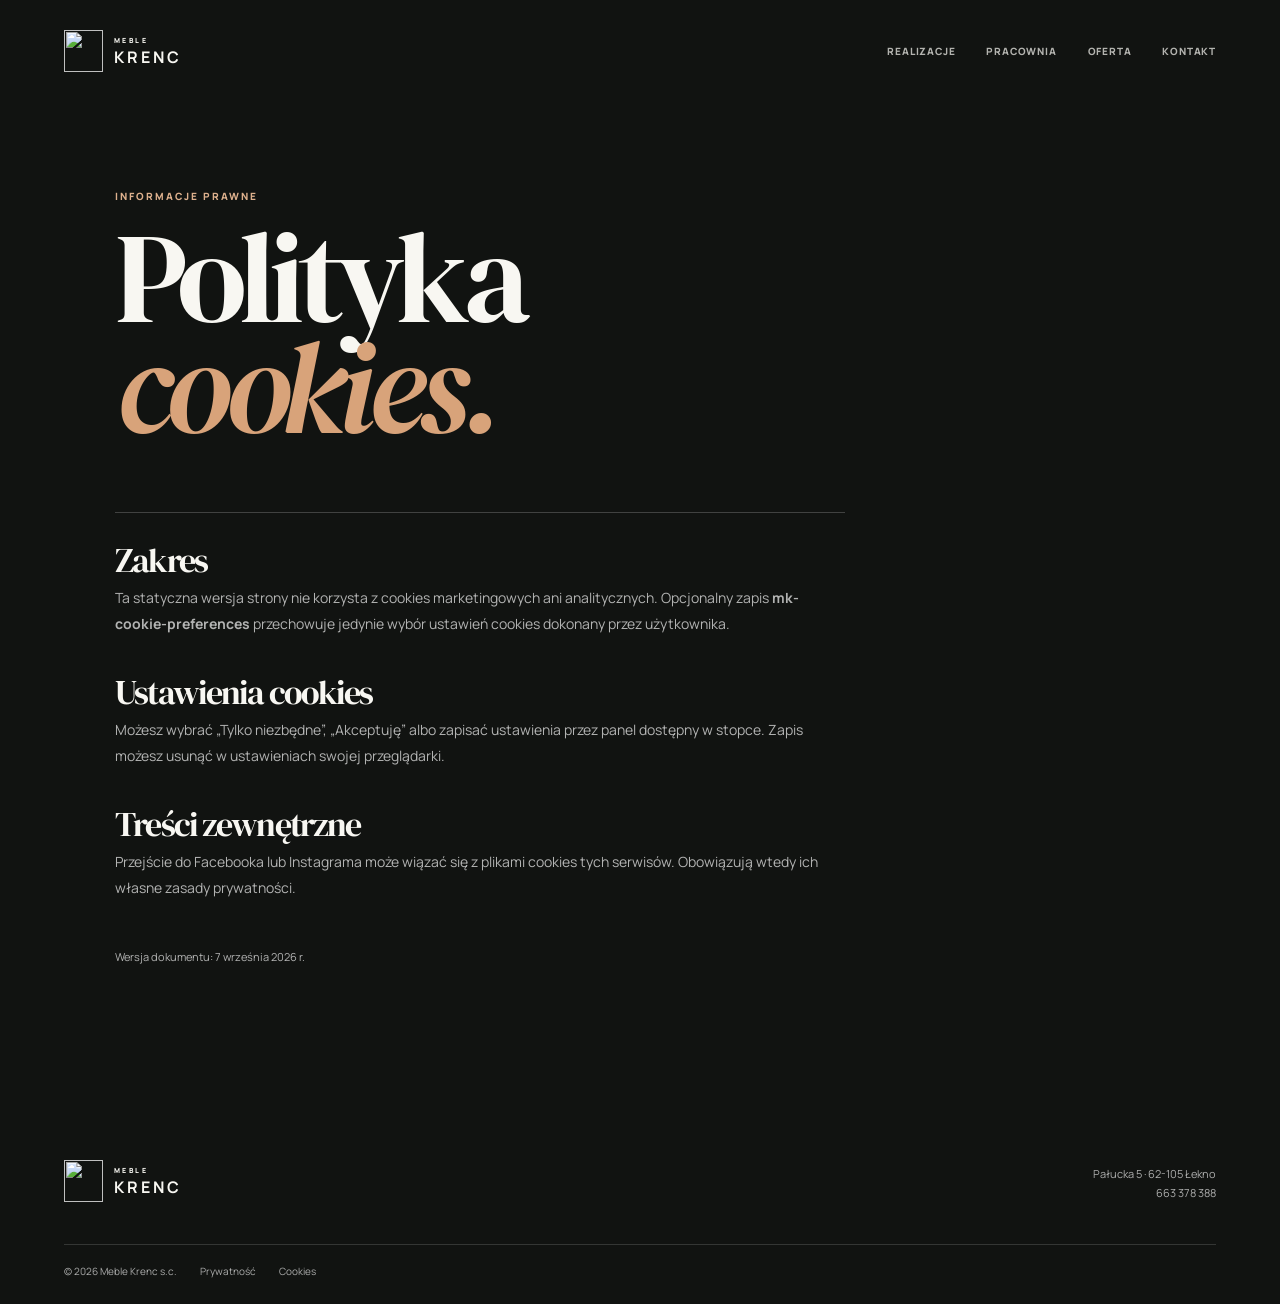
==== cookies.html @ 5c6c51c1 "create gallery proposal" ====
<!doctype html><html lang="pl"><head><meta charset="utf-8" /><meta name="viewport" content="width=device-width, initial-scale=1" /><meta name="theme-color" content="#111311" /><title>Cookies — Meble Krenc</title><link rel="icon" href="assets/favicon.svg" type="image/svg+xml" /><link rel="stylesheet" href="style.css" /><script defer src="app.js"></script></head><body class="legal-page"><header class="site-header"><a class="brand" href="index.html#start"><img src="assets/logo-light.svg" alt="" /><span><small>MEBLE</small><strong>KRENC</strong></span></a><nav class="site-nav"><a href="index.html#realizacje">Realizacje</a><a href="index.html#pracownia">Pracownia</a><a href="index.html#oferta">Oferta</a><a href="index.html#kontakt">Kontakt</a></nav></header><main class="legal section"><p class="eyebrow">Informacje prawne</p><h1>Polityka<br /><em>cookies.</em></h1><div class="legal-body"><h2>Zakres</h2><p>Ta statyczna wersja strony nie korzysta z cookies marketingowych ani analitycznych. Opcjonalny zapis <strong>mk-cookie-preferences</strong> przechowuje jedynie wybór ustawień cookies dokonany przez użytkownika.</p><h2>Ustawienia cookies</h2><p>Możesz wybrać „Tylko niezbędne”, „Akceptuję” albo zapisać ustawienia przez panel dostępny w stopce. Zapis możesz usunąć w ustawieniach swojej przeglądarki.</p><h2>Treści zewnętrzne</h2><p>Przejście do Facebooka lub Instagrama może wiązać się z plikami cookies tych serwisów. Obowiązują wtedy ich własne zasady prywatności.</p><p class="legal-date">Wersja dokumentu: 7 września 2026 r.</p></div></main><footer class="footer"><div class="footer-mark"><a class="brand" href="index.html#start"><img src="assets/logo-light.svg" alt="" /><span><small>MEBLE</small><strong>KRENC</strong></span></a><p>Pałucka 5 · 62-105 Łekno<br /><a href="tel:+48663378388">663 378 388</a></p></div><div class="footer-links"><span>© <span data-year></span> Meble Krenc s.c.</span><a href="polityka-prywatnosci.html">Prywatność</a><a href="cookies.html">Cookies</a></div></footer></body></html>
---- style.css ----
@import url('https://fonts.googleapis.com/css2?family=DM+Serif+Display:ital@0;1&family=Manrope:wght@400;500;600;700;800&display=swap');
:root{--black:#111311;--ink:#1b1d19;--paper:#e9e4da;--cream:#f4f0e8;--white:#f8f7f2;--copper:#b78054;--muted:#77776e;--display:'DM Serif Display',Georgia,serif;--body:'Manrope',Arial,sans-serif}*{box-sizing:border-box}html{scroll-behavior:smooth}body{margin:0;color:var(--white);background:var(--black);font:15px/1.7 var(--body);-webkit-font-smoothing:antialiased;overflow-x:hidden}body.menu-open{overflow:hidden}a{color:inherit;text-decoration:none}button{font:inherit;cursor:pointer}img{display:block;width:100%;max-width:100%}.skip{position:fixed;z-index:40;top:-60px;left:20px;padding:11px 15px;color:var(--black);background:var(--white)}.skip:focus{top:20px}.sr-only{position:absolute;width:1px;height:1px;overflow:hidden;clip:rect(0,0,0,0)}.site-header{position:absolute;z-index:10;top:0;right:0;left:0;display:flex;align-items:center;justify-content:space-between;padding:30px clamp(22px,5vw,74px)}.brand{display:inline-flex;align-items:center;gap:11px;color:var(--white)}.brand img{width:39px;height:42px;object-fit:contain}.brand span{display:flex;flex-direction:column;line-height:1}.brand small{font-size:7px;font-weight:800;letter-spacing:.35em}.brand strong{margin-top:5px;font-size:16px;letter-spacing:.18em}.site-nav{display:flex;align-items:center;gap:31px;font-size:10px;font-weight:800;letter-spacing:.08em;text-transform:uppercase}.site-nav a{opacity:.7;transition:color .2s,opacity .2s}.site-nav a:hover,.site-nav a:focus-visible{color:#d9a57b;opacity:1}.menu{display:none;width:43px;height:43px;padding:0;border:1px solid rgba(255,255,255,.45);border-radius:50%;background:transparent}.menu i{display:block;width:15px;height:1px;margin:5px auto;background:var(--white);transition:.2s}.menu[aria-expanded=true] i:first-child{transform:translateY(3px) rotate(45deg)}.menu[aria-expanded=true] i:nth-child(2){transform:translateY(-3px) rotate(-45deg)}.hero{position:relative;isolation:isolate;min-height:100svh;padding:clamp(150px,21vh,230px) clamp(22px,9vw,145px) 80px;display:flex;align-items:flex-end}.hero-media{position:absolute;z-index:-2;inset:0;margin:0;background:#252721}.hero-media img{height:100%;object-fit:cover;object-position:center}.hero-shade{position:absolute;inset:0;background:linear-gradient(90deg,rgba(10,12,10,.84) 0%,rgba(10,12,10,.38) 48%,rgba(10,12,10,.18) 100%),linear-gradient(0deg,rgba(10,12,10,.8),transparent 45%)}.hero-content{max-width:800px}.eyebrow{margin:0 0 20px;color:#ddb08d;font-size:10px;font-weight:800;letter-spacing:.2em;text-transform:uppercase;line-height:1.2}.eyebrow.dark{color:var(--copper)}h1,h2{margin:0;font:400 clamp(72px,11vw,176px)/.86 var(--display);letter-spacing:-.055em}h1 em,h2 em{color:#d8a37a;font-style:italic}.hero-lead{max-width:420px;margin:30px 0 34px;color:rgba(248,247,242,.76);font-size:15px;line-height:1.8}.circle-link{display:inline-flex;align-items:center;gap:16px}.circle-link span{display:grid;place-items:center;width:53px;height:53px;border:1px solid rgba(255,255,255,.55);border-radius:50%;font-size:22px;transition:.2s}.circle-link:hover span{color:var(--black);background:var(--white);border-color:var(--white)}.circle-link small{font-size:10px;font-weight:800;letter-spacing:.09em;text-transform:uppercase;line-height:1.35}.hero-index{position:absolute;right:clamp(22px,5vw,74px);bottom:37px;color:rgba(255,255,255,.75);font-size:11px;font-weight:800;letter-spacing:.12em}.hero-index span{margin:0 9px;color:var(--copper)}.section{padding:clamp(90px,12vw,180px) clamp(22px,9vw,145px)}.work{color:var(--ink);background:var(--paper)}.section-intro{display:grid;grid-template-columns:1.1fr .8fr;grid-template-rows:auto auto;column-gap:11vw;margin-bottom:67px}.section-intro .eyebrow{grid-column:1 / 3}.section-intro h2{grid-row:2;font-size:clamp(66px,9vw,145px)}.section-intro>p:last-child{align-self:end;max-width:330px;margin:0;color:var(--muted);font-size:14px;line-height:1.8}.work-grid{display:grid;grid-template-columns:1fr 1fr 1fr;grid-auto-rows:220px;gap:14px}.work-card{position:relative;display:block;overflow:hidden;background:#d4cec3}.work-card--wide{grid-column:span 2}.work-card--tall{grid-row:span 2}.work-card img{height:100%;object-fit:cover;transition:transform .6s cubic-bezier(.2,.7,.2,1),filter .4s}.work-card:hover img{transform:scale(1.04);filter:brightness(.82)}.work-card span{position:absolute;right:15px;bottom:14px;left:15px;color:var(--white);font-size:10px;font-weight:800;letter-spacing:.08em;text-transform:uppercase;text-shadow:0 1px 12px rgba(0,0,0,.55)}.atelier{display:grid;grid-template-columns:minmax(0,1fr) minmax(300px,.75fr);align-items:center;gap:clamp(45px,11vw,170px);background:var(--black)}.atelier-image{position:relative;margin:0;height:min(670px,58vw);background:#252721}.atelier-image img{height:100%;object-fit:cover}.image-note{position:absolute;right:18px;bottom:16px;color:rgba(255,255,255,.78);font-size:10px;font-weight:800;letter-spacing:.12em;text-transform:uppercase}.atelier-copy{max-width:460px}.atelier-copy h2{font-size:clamp(64px,8vw,128px)}.atelier-copy>p:not(.eyebrow){margin:31px 0 43px;color:rgba(248,247,242,.68);font-size:14px;line-height:1.9}.stats{display:grid;grid-template-columns:repeat(3,1fr);border-top:1px solid rgba(255,255,255,.22);padding-top:17px}.stats span{color:rgba(255,255,255,.65);font-size:10px;line-height:1.55}.stats b{display:block;margin-bottom:6px;color:#ddb08d;font-size:11px}.offer{color:var(--ink);background:var(--cream)}.offer-head{display:flex;justify-content:space-between;align-items:end;gap:40px;margin-bottom:60px}.offer-head h2{font-size:clamp(60px,8vw,130px)}.offer-list{display:grid;grid-template-columns:repeat(3,1fr);border-top:1px solid rgba(27,29,25,.25);border-bottom:1px solid rgba(27,29,25,.25)}.offer-list article{min-height:310px;display:flex;flex-direction:column;padding:24px 27px 24px 0;border-right:1px solid rgba(27,29,25,.25)}.offer-list article+article{padding-left:27px}.offer-list article:last-child{border:0}.offer-list article>span{color:var(--copper);font-size:11px;font-weight:800}.offer-list h3{margin:68px 0 13px;font:400 45px/1 var(--display)}.offer-list p{max-width:285px;margin:0;color:var(--muted);font-size:13px;line-height:1.75}.offer-list a{display:flex;justify-content:space-between;gap:15px;margin-top:auto;padding-top:20px;border-top:1px solid rgba(27,29,25,.2);font-size:10px;font-weight:800;text-transform:uppercase;letter-spacing:.06em}.offer-list a b,.line-link b,.contact-phone b{font-size:16px;font-weight:400}.offer-list a:hover,.line-link:hover{color:var(--copper)}.statement{color:var(--ink);background:var(--paper)}.statement-text{max-width:1050px;margin:0;font:400 clamp(44px,6.4vw,100px)/.98 var(--display);letter-spacing:-.04em}.line-link{display:inline-flex;align-items:center;gap:24px;margin-top:44px;padding-bottom:7px;border-bottom:1px solid currentColor;font-size:11px;font-weight:800;letter-spacing:.03em}.contact{display:grid;grid-template-columns:1fr .75fr;gap:80px;align-items:end;color:var(--white);background:var(--copper)}.contact h2{font-size:clamp(73px,10vw,160px)}.contact h2 em{color:var(--black)}.contact-detail{max-width:390px}.contact-detail>p:first-child{margin:0 0 30px;color:rgba(17,19,17,.7);font-size:14px;line-height:1.8}.contact-phone{display:flex;justify-content:space-between;align-items:center;padding:17px 0;border-top:1px solid rgba(17,19,17,.35);border-bottom:1px solid rgba(17,19,17,.35);font:400 32px/1 var(--display)}.contact-phone:hover{color:var(--white)}.contact-address{margin:25px 0;color:rgba(17,19,17,.7);font-size:11px;line-height:1.7}.contact-detail .line-link{margin-top:10px;color:var(--black);border-color:rgba(17,19,17,.45)}.footer{padding:40px clamp(22px,5vw,74px) 24px;color:rgba(255,255,255,.65);background:var(--black)}.footer-mark{display:flex;justify-content:space-between;align-items:end;gap:30px;padding-bottom:42px}.footer-mark p{margin:0;text-align:right;font-size:11px;line-height:1.7}.footer-links{display:flex;align-items:center;gap:23px;padding-top:18px;border-top:1px solid rgba(255,255,255,.15);font-size:10px}.footer-links a:hover,.footer-cookie:hover{color:var(--white)}.footer-cookie{border:0;padding:0;color:inherit;background:none;font:inherit;font-size:10px}.lightbox{position:fixed;z-index:30;inset:0;display:grid;place-items:center;padding:5vw;background:rgba(5,6,5,.93)}.lightbox[hidden],.cookie-bar[hidden],.cookie-settings[hidden]{display:none}.lightbox img{width:auto;max-width:90vw;height:auto;max-height:87vh;object-fit:contain}.lightbox button{position:absolute;top:19px;right:25px;border:0;color:var(--white);background:none;font-size:40px;font-weight:200}.cookie-bar{position:fixed;z-index:25;right:20px;bottom:20px;left:20px;display:flex;align-items:center;justify-content:space-between;gap:25px;padding:19px 22px;color:var(--white);background:#20231f;box-shadow:0 16px 45px rgba(0,0,0,.28)}.cookie-bar p{margin:0;color:rgba(255,255,255,.72);font-size:12px;line-height:1.5}.cookie-bar a,.cookie-open{color:var(--white);text-decoration:underline;text-underline-offset:3px}.cookie-open{border:0;padding:0;background:none;font:inherit}.cookie-actions{display:flex;flex:none;gap:10px}.cookie-actions button{padding:11px 15px;border:1px solid rgba(255,255,255,.3);border-radius:999px;color:var(--white);background:transparent;font-size:11px;font-weight:800}.cookie-actions button:last-child{border-color:#c79268;background:#c79268}.cookie-settings{position:fixed;z-index:26;inset:0;display:grid;place-items:center;padding:20px;background:rgba(0,0,0,.62)}.cookie-dialog{width:min(510px,100%);padding:31px;color:var(--ink);background:var(--white);box-shadow:0 20px 60px rgba(0,0,0,.35)}.cookie-dialog h2{margin:0;font-size:38px}.cookie-dialog>p{margin:13px 0 24px;color:var(--muted);font-size:13px}.cookie-row{display:flex;align-items:center;justify-content:space-between;padding:15px 0;border-top:1px solid rgba(27,29,25,.18);font-size:13px}.cookie-row small{display:block;margin-top:3px;color:var(--muted);font-size:11px}.cookie-row input{accent-color:var(--copper)}.cookie-dialog .cookie-actions{justify-content:flex-end;margin-top:20px}.cookie-dialog .cookie-actions button{color:var(--ink);border-color:rgba(27,29,25,.22)}.cookie-dialog .cookie-actions button:last-child{color:var(--white);border-color:var(--ink);background:var(--ink)}
@media(max-width:900px){.section{padding:95px 32px}.hero{padding-right:32px;padding-left:32px}.section-intro{grid-template-columns:1fr;row-gap:25px}.section-intro .eyebrow{grid-column:auto}.section-intro h2{grid-row:auto}.section-intro>p:last-child{align-self:auto}.work-grid{grid-template-columns:1fr 1fr;grid-auto-rows:260px}.work-card--wide{grid-column:span 2}.atelier{grid-template-columns:1fr;gap:50px}.atelier-image{height:min(620px,86vw)}.offer-head{display:block}.offer-list{grid-template-columns:1fr}.offer-list article,.offer-list article+article{min-height:0;padding:27px 0;border-right:0;border-bottom:1px solid rgba(27,29,25,.25)}.offer-list h3{margin-top:42px}.contact{grid-template-columns:1fr;gap:48px}.footer-mark{align-items:start;flex-direction:column}.footer-mark p{text-align:left}.footer-links{flex-wrap:wrap;gap:13px 20px}.footer-links>span{width:100%}}
@media(max-width:680px){.site-header{padding:20px 18px}.brand img{width:34px;height:37px}.brand strong{font-size:14px}.menu{display:block}.site-nav{position:fixed;z-index:9;inset:0;display:flex;align-items:flex-start;justify-content:center;flex-direction:column;gap:0;padding:95px 25px 25px;color:var(--white);background:var(--black);visibility:hidden;opacity:0;pointer-events:none;transform:translateX(100%);transition:.25s}.site-nav.is-open{visibility:visible;opacity:1;pointer-events:auto;transform:none}.site-nav a{width:100%;padding:16px 0;border-bottom:1px solid rgba(255,255,255,.17);font-size:17px;opacity:1}.hero{min-height:720px;padding:145px 18px 70px}.hero-content{max-width:100%}h1{font-size:clamp(67px,18vw,92px)}.hero-lead{font-size:14px}.hero-index{right:18px;bottom:25px}.section{padding:77px 18px}.section-intro h2{font-size:clamp(65px,18vw,84px)}.section-intro{margin-bottom:42px}.work-grid{grid-template-columns:1fr 1fr;grid-auto-rows:165px;gap:9px}.work-card--wide{grid-column:span 2}.work-card--tall{grid-row:span 2}.work-card span{right:9px;bottom:8px;left:9px;font-size:8px}.atelier-image{height:390px}.atelier-copy h2{font-size:clamp(63px,17vw,82px)}.atelier-copy>p:not(.eyebrow){margin:26px 0 35px;font-size:13px}.stats{gap:10px}.stats span{font-size:9px}.offer-head h2{font-size:clamp(57px,16vw,78px)}.offer-list h3{font-size:41px}.statement-text{font-size:clamp(42px,12vw,60px)}.contact h2{font-size:clamp(67px,18vw,88px)}.contact-phone{font-size:28px}.footer{padding-right:18px;padding-left:18px}.cookie-bar{right:12px;bottom:12px;left:12px;align-items:stretch;flex-direction:column;gap:16px;padding:17px}.cookie-actions{display:grid;grid-template-columns:1fr 1fr}.cookie-actions button{padding:12px 8px}.cookie-dialog{padding:24px}.cookie-dialog h2{font-size:32px}}
@media(prefers-reduced-motion:reduce){html{scroll-behavior:auto}.work-card img{transition:none}}
.legal-page{background:var(--black)}.legal{min-height:calc(100vh - 190px);padding-top:190px}.legal h1{font-size:clamp(70px,10vw,150px)}.legal-body{max-width:730px;margin-top:70px;padding-top:30px;border-top:1px solid rgba(255,255,255,.2)}.legal-body h2{margin:38px 0 8px;font:400 34px/1 var(--display)}.legal-body h2:first-child{margin-top:0}.legal-body p{margin:0;color:rgba(255,255,255,.68);font-size:14px;line-height:1.85}.legal-body a{color:#ddb08d;text-decoration:underline;text-underline-offset:3px}.legal-date{margin-top:46px!important;font-size:11px!important}@media(max-width:680px){.legal{padding-top:150px}.legal h1{font-size:clamp(62px,17vw,84px)}.legal-body{margin-top:52px}.legal-body h2{font-size:29px}}
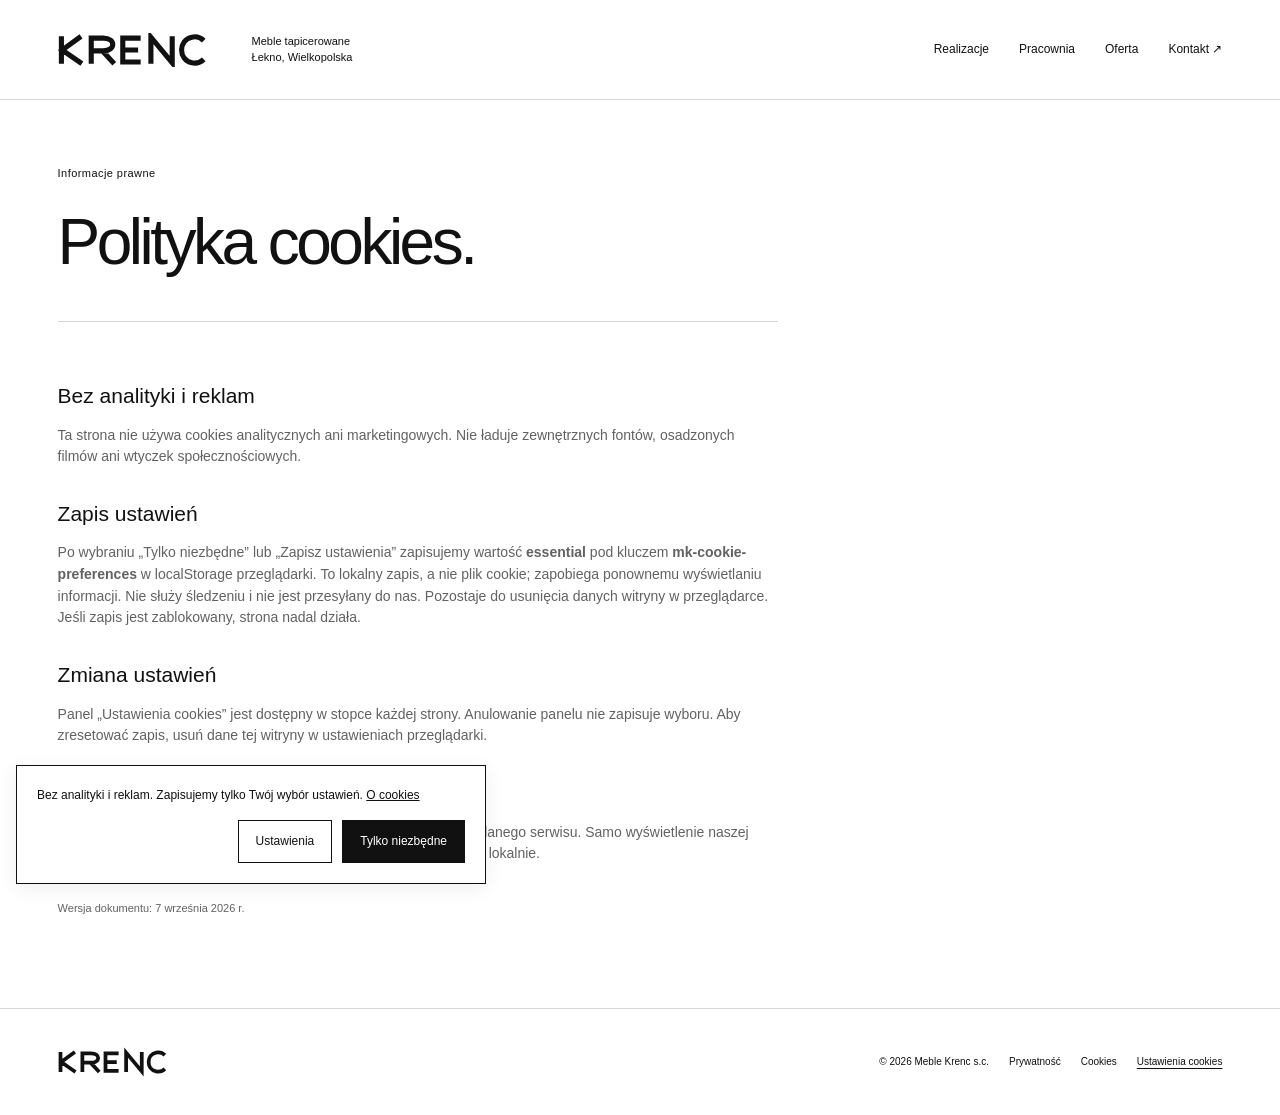
==== commit e3d11c51: "Preserve in-progress redesign before upstream integration" ====
--- a/cookies.html
+++ b/cookies.html
@@ -1 +1,3 @@
-<!doctype html><html lang="pl"><head><meta charset="utf-8" /><meta name="viewport" content="width=device-width, initial-scale=1" /><meta name="theme-color" content="#111311" /><title>Cookies — Meble Krenc</title><link rel="icon" href="assets/favicon.svg" type="image/svg+xml" /><link rel="stylesheet" href="style.css" /><script defer src="app.js"></script></head><body class="legal-page"><header class="site-header"><a class="brand" href="index.html#start"><img src="assets/logo-light.svg" alt="" /><span><small>MEBLE</small><strong>KRENC</strong></span></a><nav class="site-nav"><a href="index.html#realizacje">Realizacje</a><a href="index.html#pracownia">Pracownia</a><a href="index.html#oferta">Oferta</a><a href="index.html#kontakt">Kontakt</a></nav></header><main class="legal section"><p class="eyebrow">Informacje prawne</p><h1>Polityka<br /><em>cookies.</em></h1><div class="legal-body"><h2>Zakres</h2><p>Ta statyczna wersja strony nie korzysta z cookies marketingowych ani analitycznych. Opcjonalny zapis <strong>mk-cookie-preferences</strong> przechowuje jedynie wybór ustawień cookies dokonany przez użytkownika.</p><h2>Ustawienia cookies</h2><p>Możesz wybrać „Tylko niezbędne”, „Akceptuję” albo zapisać ustawienia przez panel dostępny w stopce. Zapis możesz usunąć w ustawieniach swojej przeglądarki.</p><h2>Treści zewnętrzne</h2><p>Przejście do Facebooka lub Instagrama może wiązać się z plikami cookies tych serwisów. Obowiązują wtedy ich własne zasady prywatności.</p><p class="legal-date">Wersja dokumentu: 7 września 2026 r.</p></div></main><footer class="footer"><div class="footer-mark"><a class="brand" href="index.html#start"><img src="assets/logo-light.svg" alt="" /><span><small>MEBLE</small><strong>KRENC</strong></span></a><p>Pałucka 5 · 62-105 Łekno<br /><a href="tel:+48663378388">663 378 388</a></p></div><div class="footer-links"><span>© <span data-year></span> Meble Krenc s.c.</span><a href="polityka-prywatnosci.html">Prywatność</a><a href="cookies.html">Cookies</a></div></footer></body></html>
+<!doctype html><html lang="pl"><head><meta charset="utf-8"><meta name="viewport" content="width=device-width, initial-scale=1"><meta name="theme-color" content="#ffffff"><meta name="description" content="Meble Krenc — meble tapicerowane na zamówienie, Łekno. Poznaj portfolio i skontaktuj się z pracownią."><title>Polityka cookies — Meble Krenc</title><link rel="icon" href="assets/favicon.svg" type="image/svg+xml"><link rel="stylesheet" href="style.css"><script defer src="app.js"></script></head><body class="legal-page"><a class="skip" href="#main">Przejdź do treści</a>
+<header class="site-header"><a class="brand" href="index.html#start" aria-label="Meble Krenc — strona główna"><img src="assets/logo.svg" width="150" height="34" alt="KRENC"></a><span class="header-note">Meble tapicerowane<br>Łekno, Wielkopolska</span><button class="menu" type="button" aria-expanded="false" aria-controls="site-nav">Menu <span aria-hidden="true">+</span></button><nav class="site-nav" id="site-nav" aria-label="Nawigacja główna"><a href="index.html#realizacje">Realizacje</a><a href="index.html#pracownia">Pracownia</a><a href="index.html#oferta">Oferta</a><a href="index.html#kontakt">Kontakt ↗</a></nav></header><main id="main" class="legal section"><p class="eyebrow">Informacje prawne</p><h1>Polityka cookies.</h1><div class="legal-body"><h2>Bez analityki i reklam</h2><p>Ta strona nie używa cookies analitycznych ani marketingowych. Nie ładuje zewnętrznych fontów, osadzonych filmów ani wtyczek społecznościowych.</p><h2>Zapis ustawień</h2><p>Po wybraniu „Tylko niezbędne” lub „Zapisz ustawienia” zapisujemy wartość <strong>essential</strong> pod kluczem <strong>mk-cookie-preferences</strong> w localStorage przeglądarki. To lokalny zapis, a nie plik cookie; zapobiega ponownemu wyświetlaniu informacji. Nie służy śledzeniu i nie jest przesyłany do nas. Pozostaje do usunięcia danych witryny w przeglądarce. Jeśli zapis jest zablokowany, strona nadal działa.</p><h2>Zmiana ustawień</h2><p>Panel „Ustawienia cookies” jest dostępny w stopce każdej strony. Anulowanie panelu nie zapisuje wyboru. Aby zresetować zapis, usuń dane tej witryny w ustawieniach przeglądarki.</p><h2>Linki zewnętrzne</h2><p>Po przejściu do Facebooka lub Unifora Interieur obowiązują zasady danego serwisu. Samo wyświetlenie naszej galerii nie łączy się z tymi serwisami — fotografie są przechowywane lokalnie.</p><p class="legal-date">Wersja dokumentu: 7 września 2026 r.</p></div></main><footer class="footer"><a class="brand" href="index.html#start"><img src="assets/logo.svg" width="150" height="34" alt="KRENC — strona główna"></a><div class="footer-links"><span>© <span data-year>2026</span> Meble Krenc s.c.</span><a href="polityka-prywatnosci.html">Prywatność</a><a href="cookies.html">Cookies</a><button data-cookie-open type="button">Ustawienia cookies</button></div></footer><aside class="cookie-bar" data-cookie-bar hidden aria-label="Informacja o cookies"><p>Bez analityki i reklam. Zapisujemy tylko Twój wybór ustawień. <a href="cookies.html">O cookies</a></p><div class="cookie-actions"><button data-cookie-open type="button">Ustawienia</button><button data-cookie-essential type="button">Tylko niezbędne</button></div></aside>
+<dialog class="cookie-dialog" data-cookie-settings aria-labelledby="cookie-title"><h2 id="cookie-title">Ustawienia cookies</h2><p>Strona nie używa narzędzi analitycznych ani marketingowych. Wybór zapisujemy lokalnie w Twojej przeglądarce.</p><label class="cookie-row"><span>Niezbędne<small>Zapis ustawień strony</small></span><input type="checkbox" checked disabled></label><label class="cookie-row"><span>Analityczne i marketingowe<small>Nieużywane na tej stronie</small></span><input type="checkbox" disabled></label><div class="cookie-actions"><button data-cookie-close type="button">Anuluj</button><button data-cookie-save type="button">Zapisz ustawienia</button></div></dialog></body></html>
--- a/style.css
+++ b/style.css
@@ -1,6 +1,5 @@
-@import url('https://fonts.googleapis.com/css2?family=DM+Serif+Display:ital@0;1&family=Manrope:wght@400;500;600;700;800&display=swap');
-:root{--black:#111311;--ink:#1b1d19;--paper:#e9e4da;--cream:#f4f0e8;--white:#f8f7f2;--copper:#b78054;--muted:#77776e;--display:'DM Serif Display',Georgia,serif;--body:'Manrope',Arial,sans-serif}*{box-sizing:border-box}html{scroll-behavior:smooth}body{margin:0;color:var(--white);background:var(--black);font:15px/1.7 var(--body);-webkit-font-smoothing:antialiased;overflow-x:hidden}body.menu-open{overflow:hidden}a{color:inherit;text-decoration:none}button{font:inherit;cursor:pointer}img{display:block;width:100%;max-width:100%}.skip{position:fixed;z-index:40;top:-60px;left:20px;padding:11px 15px;color:var(--black);background:var(--white)}.skip:focus{top:20px}.sr-only{position:absolute;width:1px;height:1px;overflow:hidden;clip:rect(0,0,0,0)}.site-header{position:absolute;z-index:10;top:0;right:0;left:0;display:flex;align-items:center;justify-content:space-between;padding:30px clamp(22px,5vw,74px)}.brand{display:inline-flex;align-items:center;gap:11px;color:var(--white)}.brand img{width:39px;height:42px;object-fit:contain}.brand span{display:flex;flex-direction:column;line-height:1}.brand small{font-size:7px;font-weight:800;letter-spacing:.35em}.brand strong{margin-top:5px;font-size:16px;letter-spacing:.18em}.site-nav{display:flex;align-items:center;gap:31px;font-size:10px;font-weight:800;letter-spacing:.08em;text-transform:uppercase}.site-nav a{opacity:.7;transition:color .2s,opacity .2s}.site-nav a:hover,.site-nav a:focus-visible{color:#d9a57b;opacity:1}.menu{display:none;width:43px;height:43px;padding:0;border:1px solid rgba(255,255,255,.45);border-radius:50%;background:transparent}.menu i{display:block;width:15px;height:1px;margin:5px auto;background:var(--white);transition:.2s}.menu[aria-expanded=true] i:first-child{transform:translateY(3px) rotate(45deg)}.menu[aria-expanded=true] i:nth-child(2){transform:translateY(-3px) rotate(-45deg)}.hero{position:relative;isolation:isolate;min-height:100svh;padding:clamp(150px,21vh,230px) clamp(22px,9vw,145px) 80px;display:flex;align-items:flex-end}.hero-media{position:absolute;z-index:-2;inset:0;margin:0;background:#252721}.hero-media img{height:100%;object-fit:cover;object-position:center}.hero-shade{position:absolute;inset:0;background:linear-gradient(90deg,rgba(10,12,10,.84) 0%,rgba(10,12,10,.38) 48%,rgba(10,12,10,.18) 100%),linear-gradient(0deg,rgba(10,12,10,.8),transparent 45%)}.hero-content{max-width:800px}.eyebrow{margin:0 0 20px;color:#ddb08d;font-size:10px;font-weight:800;letter-spacing:.2em;text-transform:uppercase;line-height:1.2}.eyebrow.dark{color:var(--copper)}h1,h2{margin:0;font:400 clamp(72px,11vw,176px)/.86 var(--display);letter-spacing:-.055em}h1 em,h2 em{color:#d8a37a;font-style:italic}.hero-lead{max-width:420px;margin:30px 0 34px;color:rgba(248,247,242,.76);font-size:15px;line-height:1.8}.circle-link{display:inline-flex;align-items:center;gap:16px}.circle-link span{display:grid;place-items:center;width:53px;height:53px;border:1px solid rgba(255,255,255,.55);border-radius:50%;font-size:22px;transition:.2s}.circle-link:hover span{color:var(--black);background:var(--white);border-color:var(--white)}.circle-link small{font-size:10px;font-weight:800;letter-spacing:.09em;text-transform:uppercase;line-height:1.35}.hero-index{position:absolute;right:clamp(22px,5vw,74px);bottom:37px;color:rgba(255,255,255,.75);font-size:11px;font-weight:800;letter-spacing:.12em}.hero-index span{margin:0 9px;color:var(--copper)}.section{padding:clamp(90px,12vw,180px) clamp(22px,9vw,145px)}.work{color:var(--ink);background:var(--paper)}.section-intro{display:grid;grid-template-columns:1.1fr .8fr;grid-template-rows:auto auto;column-gap:11vw;margin-bottom:67px}.section-intro .eyebrow{grid-column:1 / 3}.section-intro h2{grid-row:2;font-size:clamp(66px,9vw,145px)}.section-intro>p:last-child{align-self:end;max-width:330px;margin:0;color:var(--muted);font-size:14px;line-height:1.8}.work-grid{display:grid;grid-template-columns:1fr 1fr 1fr;grid-auto-rows:220px;gap:14px}.work-card{position:relative;display:block;overflow:hidden;background:#d4cec3}.work-card--wide{grid-column:span 2}.work-card--tall{grid-row:span 2}.work-card img{height:100%;object-fit:cover;transition:transform .6s cubic-bezier(.2,.7,.2,1),filter .4s}.work-card:hover img{transform:scale(1.04);filter:brightness(.82)}.work-card span{position:absolute;right:15px;bottom:14px;left:15px;color:var(--white);font-size:10px;font-weight:800;letter-spacing:.08em;text-transform:uppercase;text-shadow:0 1px 12px rgba(0,0,0,.55)}.atelier{display:grid;grid-template-columns:minmax(0,1fr) minmax(300px,.75fr);align-items:center;gap:clamp(45px,11vw,170px);background:var(--black)}.atelier-image{position:relative;margin:0;height:min(670px,58vw);background:#252721}.atelier-image img{height:100%;object-fit:cover}.image-note{position:absolute;right:18px;bottom:16px;color:rgba(255,255,255,.78);font-size:10px;font-weight:800;letter-spacing:.12em;text-transform:uppercase}.atelier-copy{max-width:460px}.atelier-copy h2{font-size:clamp(64px,8vw,128px)}.atelier-copy>p:not(.eyebrow){margin:31px 0 43px;color:rgba(248,247,242,.68);font-size:14px;line-height:1.9}.stats{display:grid;grid-template-columns:repeat(3,1fr);border-top:1px solid rgba(255,255,255,.22);padding-top:17px}.stats span{color:rgba(255,255,255,.65);font-size:10px;line-height:1.55}.stats b{display:block;margin-bottom:6px;color:#ddb08d;font-size:11px}.offer{color:var(--ink);background:var(--cream)}.offer-head{display:flex;justify-content:space-between;align-items:end;gap:40px;margin-bottom:60px}.offer-head h2{font-size:clamp(60px,8vw,130px)}.offer-list{display:grid;grid-template-columns:repeat(3,1fr);border-top:1px solid rgba(27,29,25,.25);border-bottom:1px solid rgba(27,29,25,.25)}.offer-list article{min-height:310px;display:flex;flex-direction:column;padding:24px 27px 24px 0;border-right:1px solid rgba(27,29,25,.25)}.offer-list article+article{padding-left:27px}.offer-list article:last-child{border:0}.offer-list article>span{color:var(--copper);font-size:11px;font-weight:800}.offer-list h3{margin:68px 0 13px;font:400 45px/1 var(--display)}.offer-list p{max-width:285px;margin:0;color:var(--muted);font-size:13px;line-height:1.75}.offer-list a{display:flex;justify-content:space-between;gap:15px;margin-top:auto;padding-top:20px;border-top:1px solid rgba(27,29,25,.2);font-size:10px;font-weight:800;text-transform:uppercase;letter-spacing:.06em}.offer-list a b,.line-link b,.contact-phone b{font-size:16px;font-weight:400}.offer-list a:hover,.line-link:hover{color:var(--copper)}.statement{color:var(--ink);background:var(--paper)}.statement-text{max-width:1050px;margin:0;font:400 clamp(44px,6.4vw,100px)/.98 var(--display);letter-spacing:-.04em}.line-link{display:inline-flex;align-items:center;gap:24px;margin-top:44px;padding-bottom:7px;border-bottom:1px solid currentColor;font-size:11px;font-weight:800;letter-spacing:.03em}.contact{display:grid;grid-template-columns:1fr .75fr;gap:80px;align-items:end;color:var(--white);background:var(--copper)}.contact h2{font-size:clamp(73px,10vw,160px)}.contact h2 em{color:var(--black)}.contact-detail{max-width:390px}.contact-detail>p:first-child{margin:0 0 30px;color:rgba(17,19,17,.7);font-size:14px;line-height:1.8}.contact-phone{display:flex;justify-content:space-between;align-items:center;padding:17px 0;border-top:1px solid rgba(17,19,17,.35);border-bottom:1px solid rgba(17,19,17,.35);font:400 32px/1 var(--display)}.contact-phone:hover{color:var(--white)}.contact-address{margin:25px 0;color:rgba(17,19,17,.7);font-size:11px;line-height:1.7}.contact-detail .line-link{margin-top:10px;color:var(--black);border-color:rgba(17,19,17,.45)}.footer{padding:40px clamp(22px,5vw,74px) 24px;color:rgba(255,255,255,.65);background:var(--black)}.footer-mark{display:flex;justify-content:space-between;align-items:end;gap:30px;padding-bottom:42px}.footer-mark p{margin:0;text-align:right;font-size:11px;line-height:1.7}.footer-links{display:flex;align-items:center;gap:23px;padding-top:18px;border-top:1px solid rgba(255,255,255,.15);font-size:10px}.footer-links a:hover,.footer-cookie:hover{color:var(--white)}.footer-cookie{border:0;padding:0;color:inherit;background:none;font:inherit;font-size:10px}.lightbox{position:fixed;z-index:30;inset:0;display:grid;place-items:center;padding:5vw;background:rgba(5,6,5,.93)}.lightbox[hidden],.cookie-bar[hidden],.cookie-settings[hidden]{display:none}.lightbox img{width:auto;max-width:90vw;height:auto;max-height:87vh;object-fit:contain}.lightbox button{position:absolute;top:19px;right:25px;border:0;color:var(--white);background:none;font-size:40px;font-weight:200}.cookie-bar{position:fixed;z-index:25;right:20px;bottom:20px;left:20px;display:flex;align-items:center;justify-content:space-between;gap:25px;padding:19px 22px;color:var(--white);background:#20231f;box-shadow:0 16px 45px rgba(0,0,0,.28)}.cookie-bar p{margin:0;color:rgba(255,255,255,.72);font-size:12px;line-height:1.5}.cookie-bar a,.cookie-open{color:var(--white);text-decoration:underline;text-underline-offset:3px}.cookie-open{border:0;padding:0;background:none;font:inherit}.cookie-actions{display:flex;flex:none;gap:10px}.cookie-actions button{padding:11px 15px;border:1px solid rgba(255,255,255,.3);border-radius:999px;color:var(--white);background:transparent;font-size:11px;font-weight:800}.cookie-actions button:last-child{border-color:#c79268;background:#c79268}.cookie-settings{position:fixed;z-index:26;inset:0;display:grid;place-items:center;padding:20px;background:rgba(0,0,0,.62)}.cookie-dialog{width:min(510px,100%);padding:31px;color:var(--ink);background:var(--white);box-shadow:0 20px 60px rgba(0,0,0,.35)}.cookie-dialog h2{margin:0;font-size:38px}.cookie-dialog>p{margin:13px 0 24px;color:var(--muted);font-size:13px}.cookie-row{display:flex;align-items:center;justify-content:space-between;padding:15px 0;border-top:1px solid rgba(27,29,25,.18);font-size:13px}.cookie-row small{display:block;margin-top:3px;color:var(--muted);font-size:11px}.cookie-row input{accent-color:var(--copper)}.cookie-dialog .cookie-actions{justify-content:flex-end;margin-top:20px}.cookie-dialog .cookie-actions button{color:var(--ink);border-color:rgba(27,29,25,.22)}.cookie-dialog .cookie-actions button:last-child{color:var(--white);border-color:var(--ink);background:var(--ink)}
-@media(max-width:900px){.section{padding:95px 32px}.hero{padding-right:32px;padding-left:32px}.section-intro{grid-template-columns:1fr;row-gap:25px}.section-intro .eyebrow{grid-column:auto}.section-intro h2{grid-row:auto}.section-intro>p:last-child{align-self:auto}.work-grid{grid-template-columns:1fr 1fr;grid-auto-rows:260px}.work-card--wide{grid-column:span 2}.atelier{grid-template-columns:1fr;gap:50px}.atelier-image{height:min(620px,86vw)}.offer-head{display:block}.offer-list{grid-template-columns:1fr}.offer-list article,.offer-list article+article{min-height:0;padding:27px 0;border-right:0;border-bottom:1px solid rgba(27,29,25,.25)}.offer-list h3{margin-top:42px}.contact{grid-template-columns:1fr;gap:48px}.footer-mark{align-items:start;flex-direction:column}.footer-mark p{text-align:left}.footer-links{flex-wrap:wrap;gap:13px 20px}.footer-links>span{width:100%}}
-@media(max-width:680px){.site-header{padding:20px 18px}.brand img{width:34px;height:37px}.brand strong{font-size:14px}.menu{display:block}.site-nav{position:fixed;z-index:9;inset:0;display:flex;align-items:flex-start;justify-content:center;flex-direction:column;gap:0;padding:95px 25px 25px;color:var(--white);background:var(--black);visibility:hidden;opacity:0;pointer-events:none;transform:translateX(100%);transition:.25s}.site-nav.is-open{visibility:visible;opacity:1;pointer-events:auto;transform:none}.site-nav a{width:100%;padding:16px 0;border-bottom:1px solid rgba(255,255,255,.17);font-size:17px;opacity:1}.hero{min-height:720px;padding:145px 18px 70px}.hero-content{max-width:100%}h1{font-size:clamp(67px,18vw,92px)}.hero-lead{font-size:14px}.hero-index{right:18px;bottom:25px}.section{padding:77px 18px}.section-intro h2{font-size:clamp(65px,18vw,84px)}.section-intro{margin-bottom:42px}.work-grid{grid-template-columns:1fr 1fr;grid-auto-rows:165px;gap:9px}.work-card--wide{grid-column:span 2}.work-card--tall{grid-row:span 2}.work-card span{right:9px;bottom:8px;left:9px;font-size:8px}.atelier-image{height:390px}.atelier-copy h2{font-size:clamp(63px,17vw,82px)}.atelier-copy>p:not(.eyebrow){margin:26px 0 35px;font-size:13px}.stats{gap:10px}.stats span{font-size:9px}.offer-head h2{font-size:clamp(57px,16vw,78px)}.offer-list h3{font-size:41px}.statement-text{font-size:clamp(42px,12vw,60px)}.contact h2{font-size:clamp(67px,18vw,88px)}.contact-phone{font-size:28px}.footer{padding-right:18px;padding-left:18px}.cookie-bar{right:12px;bottom:12px;left:12px;align-items:stretch;flex-direction:column;gap:16px;padding:17px}.cookie-actions{display:grid;grid-template-columns:1fr 1fr}.cookie-actions button{padding:12px 8px}.cookie-dialog{padding:24px}.cookie-dialog h2{font-size:32px}}
-@media(prefers-reduced-motion:reduce){html{scroll-behavior:auto}.work-card img{transition:none}}
-.legal-page{background:var(--black)}.legal{min-height:calc(100vh - 190px);padding-top:190px}.legal h1{font-size:clamp(70px,10vw,150px)}.legal-body{max-width:730px;margin-top:70px;padding-top:30px;border-top:1px solid rgba(255,255,255,.2)}.legal-body h2{margin:38px 0 8px;font:400 34px/1 var(--display)}.legal-body h2:first-child{margin-top:0}.legal-body p{margin:0;color:rgba(255,255,255,.68);font-size:14px;line-height:1.85}.legal-body a{color:#ddb08d;text-decoration:underline;text-underline-offset:3px}.legal-date{margin-top:46px!important;font-size:11px!important}@media(max-width:680px){.legal{padding-top:150px}.legal h1{font-size:clamp(62px,17vw,84px)}.legal-body{margin-top:52px}.legal-body h2{font-size:29px}}
+:root{color-scheme:light;--ink:#111;--muted:#626262;--line:#d6d6d6;--paper:#f4f4f4;font-family:Arial,Helvetica,sans-serif;font-synthesis:none}*{box-sizing:border-box}html{scroll-behavior:smooth;scroll-padding-top:30px}body{margin:0;background:#fff;color:var(--ink);font-size:14px;line-height:1.55}body.modal-open{overflow:hidden}a{color:inherit;text-decoration:none}button,input{font:inherit}button{cursor:pointer;border:1px solid var(--ink);background:white;color:var(--ink);padding:11px 17px;border-radius:0}a:hover{text-decoration:underline;text-underline-offset:5px}button:hover{background:var(--ink);color:white}:focus-visible{outline:2px solid #111;outline-offset:4px}img{display:block;max-width:100%}[hidden]{display:none!important}.sr-only,.skip:not(:focus){position:absolute;width:1px;height:1px;padding:0;overflow:hidden;clip-path:inset(50%);white-space:nowrap}.skip:focus{position:fixed;top:10px;left:10px;z-index:100;background:white;padding:15px}.section,.site-header,.footer{padding-left:clamp(20px,4.5vw,72px);padding-right:clamp(20px,4.5vw,72px);max-width:1600px;margin:auto}.site-header{min-height:100px;display:flex;align-items:center;gap:44px;border-bottom:1px solid var(--line)}.brand{display:inline-block;flex-shrink:0}.brand img{width:150px;height:34px}.header-note{font-size:11px;line-height:1.4}.site-nav{margin-left:auto;display:flex;gap:30px;font-size:12px}.menu{display:none}.hero{padding-top:52px;padding-bottom:55px}.eyebrow{font-size:11px;margin:0 0 28px;letter-spacing:.04em}.hero-line{display:flex;justify-content:space-between;align-items:flex-end;gap:32px}h1,h2,h3,p{margin-top:0}h1{font-size:clamp(38px,5.3vw,76px);line-height:1.03;letter-spacing:-.055em;font-weight:500;margin-bottom:0}.hero-aside{width:260px;flex-shrink:0;font-size:13px}.hero-aside p{margin-bottom:24px}.text-link{display:flex;align-items:center;justify-content:space-between;gap:20px;border-bottom:1px solid;padding:12px 0;font-size:12px}.hero-photo{margin:38px 0 0;background:var(--paper);display:grid;grid-template-columns:minmax(0,2fr) minmax(180px,1fr);align-items:end}.hero-photo img{width:100%;height:auto;max-height:520px;object-fit:contain;object-position:left center}.hero-photo figcaption{padding:25px;display:flex;flex-direction:column;gap:12px;font-size:11px}.hero-photo figcaption span:last-child{color:var(--muted)}.section-top{border-top:1px solid var(--ink);padding:18px 0 22px;display:flex;justify-content:space-between;align-items:center;gap:20px}.section-top h2{font-size:13px;font-weight:500;margin:0}.section-top>span{font-size:11px;color:var(--muted)}.filters{display:flex;flex-wrap:wrap;gap:8px;margin-bottom:28px}.filters button{font-size:12px;border-color:var(--line);padding:10px 14px}.filters button[aria-pressed=true]{background:#111;color:white;border-color:#111}.filters sup{font-size:9px;margin-left:8px}.work{padding-bottom:75px}.work-grid{display:grid;grid-template-columns:repeat(3,minmax(0,1fr));gap:30px 24px}.work-card{min-width:0}.work-image{background:var(--paper);height:300px;display:flex;align-items:center;justify-content:center;padding:12px}.work-image img{width:100%;height:100%;object-fit:contain;transition:opacity .2s}.work-card:hover img{opacity:.8}.work-caption{display:flex;justify-content:space-between;padding-top:12px;font-size:11px}.atelier{padding-top:58px;padding-bottom:74px;border-top:1px solid var(--line);display:grid;grid-template-columns:1fr 2fr;gap:24px}.atelier h2,.contact h2{font-size:clamp(30px,3.7vw,52px);line-height:1.08;letter-spacing:-.04em;font-weight:500;margin-bottom:28px}.body-copy{max-width:560px;color:var(--muted);font-size:15px}.process{padding:18px 0 0;margin:34px 0 0;list-style:none;display:grid;grid-template-columns:repeat(3,1fr);gap:22px;border-top:1px solid var(--line);font-size:12px}.process span{display:block;color:var(--muted);font-size:10px;margin-bottom:14px}.offer{padding-bottom:80px}.offer-list{display:grid;grid-template-columns:repeat(3,1fr);gap:40px}.offer-list article>span{font-size:11px;color:var(--muted)}.offer-list h3{font-size:26px;font-weight:500;letter-spacing:-.03em;margin:28px 0 14px}.offer-list p{max-width:330px;color:var(--muted);min-height:66px;font-size:13px}.contact{background:#111;color:#fff;padding-top:65px;padding-bottom:72px;display:grid;grid-template-columns:1.1fr 1fr;gap:60px}.contact-detail{max-width:440px;width:100%;justify-self:end}.contact-detail>p{font-size:13px;color:#ccc}.contact-phone{display:flex;justify-content:space-between;font-size:clamp(27px,3vw,42px);letter-spacing:-.03em;border-bottom:1px solid #777;padding:12px 0 22px}.contact address{font-style:normal;font-size:12px;margin:25px 0;color:#ccc}.contact :focus-visible{outline-color:white}.footer{display:flex;justify-content:space-between;gap:30px;align-items:center;padding-top:35px;padding-bottom:35px}.footer .brand img{width:110px}.footer-links{display:flex;flex-wrap:wrap;align-items:center;gap:20px;font-size:10px}.footer-links button{border:0;padding:10px 0;font-size:10px;background:none;color:inherit;text-decoration:underline;text-underline-offset:3px}dialog{border:1px solid #111;padding:28px;color:#111;background:white;max-width:calc(100% - 32px);max-height:calc(100dvh - 32px);overflow:auto}dialog::backdrop{background:rgb(0 0 0 / .65)}.lightbox{width:1000px}.lightbox-head{display:flex;align-items:center;justify-content:space-between;gap:15px}.lightbox-head h2{font-size:13px;font-weight:500;margin:0}.lightbox-head button{font-size:12px;flex-shrink:0}.lightbox-media{display:grid;place-items:center;margin:20px 0;background:var(--paper)}.lightbox-media img{width:100%;height:65dvh;object-fit:contain}.lightbox-controls{display:flex;align-items:center;justify-content:space-between;gap:10px}.lightbox-controls p{font-size:12px;margin:0;text-align:center}.cookie-bar{position:fixed;z-index:30;bottom:16px;left:16px;width:min(470px,calc(100% - 32px));background:white;border:1px solid #111;padding:20px;box-shadow:0 4px 20px #0001}.cookie-bar p{font-size:12px;margin-bottom:16px}.cookie-bar a{text-decoration:underline}.cookie-actions{display:flex;gap:10px;justify-content:flex-end;flex-wrap:wrap}.cookie-actions button{font-size:12px}.cookie-actions button:last-child{background:#111;color:white}.cookie-actions button:last-child:hover{background:#444}.cookie-dialog{width:480px}.cookie-dialog h2{font-size:24px;font-weight:500;letter-spacing:-.03em}.cookie-dialog p{font-size:13px;color:var(--muted)}.cookie-row{display:flex;justify-content:space-between;gap:15px;border-top:1px solid var(--line);padding:18px 0}.cookie-row small{display:block;color:var(--muted);font-size:11px}.cookie-row input{accent-color:#111;width:18px;height:18px}.cookie-dialog .cookie-actions{margin-top:18px}.legal{padding-top:65px;padding-bottom:80px;min-height:70vh}.legal h1{font-size:clamp(34px,5vw,64px);overflow-wrap:anywhere}.legal-body{max-width:720px;margin-top:45px;border-top:1px solid var(--line);padding-top:28px}.legal-body h2{font-size:21px;font-weight:500;margin:30px 0 12px}.legal-body p{color:var(--muted);font-size:14px}.legal-body a{text-decoration:underline}.legal-date{font-size:11px!important;margin-top:35px}.legal-page .footer{border-top:1px solid var(--line)}
+@media(max-width:1000px){.header-note{display:none}.work-grid{grid-template-columns:repeat(2,minmax(0,1fr))}.hero-aside{width:220px}.footer{align-items:flex-start;flex-direction:column}.offer-list{gap:24px}}
+@media(max-width:680px){.site-header{min-height:80px;position:relative;flex-wrap:wrap;gap:0;padding-top:22px;padding-bottom:22px}.brand img{width:125px;height:28px}.menu{display:flex;margin-left:auto;align-items:center;gap:22px;padding:8px 12px;font-size:12px}.site-nav{width:100%;margin:22px 0 0;flex-direction:column;gap:0}.site-nav a{padding:13px 0;border-top:1px solid var(--line)}.js .site-nav:not(.is-open){display:none}.hero{padding-top:35px;padding-bottom:35px}.eyebrow{margin-bottom:25px}.hero-line{display:block}.hero-aside{margin-top:25px;width:100%;max-width:320px}.hero-aside p{margin-bottom:8px}.hero h1{font-size:clamp(36px,8.5vw,56px)}.hero-photo{grid-template-columns:1fr;margin-top:25px}.hero-photo figcaption{padding:14px;font-size:10px;gap:5px}.work-grid{gap:25px 14px}.work-image{height:230px;padding:8px}.work{padding-bottom:48px}.section-top{align-items:flex-start}.section-top>span{max-width:160px;text-align:right}.atelier{grid-template-columns:1fr;gap:5px;padding-top:35px;padding-bottom:45px}.process{gap:12px;font-size:11px}.offer{padding-bottom:45px}.offer-list{grid-template-columns:1fr;gap:28px}.offer-list article{border-bottom:1px solid var(--line);padding-bottom:15px}.offer-list h3{margin-top:10px}.offer-list p{min-height:0;max-width:100%}.offer-list .text-link{border:0}.contact{grid-template-columns:1fr;gap:20px;padding-top:40px;padding-bottom:40px}.contact-detail{justify-self:start}.footer-links{gap:12px 18px}.footer-links>span{width:100%}.cookie-bar{padding:16px}.lightbox{padding:16px}.lightbox-media img{height:55dvh}.legal{padding-top:40px}}
+@media(max-width:440px){.work-grid{grid-template-columns:1fr}.work-image{height:300px}}
+@media(prefers-reduced-motion:reduce){html{scroll-behavior:auto}*,*::before,*::after{transition:none!important}}
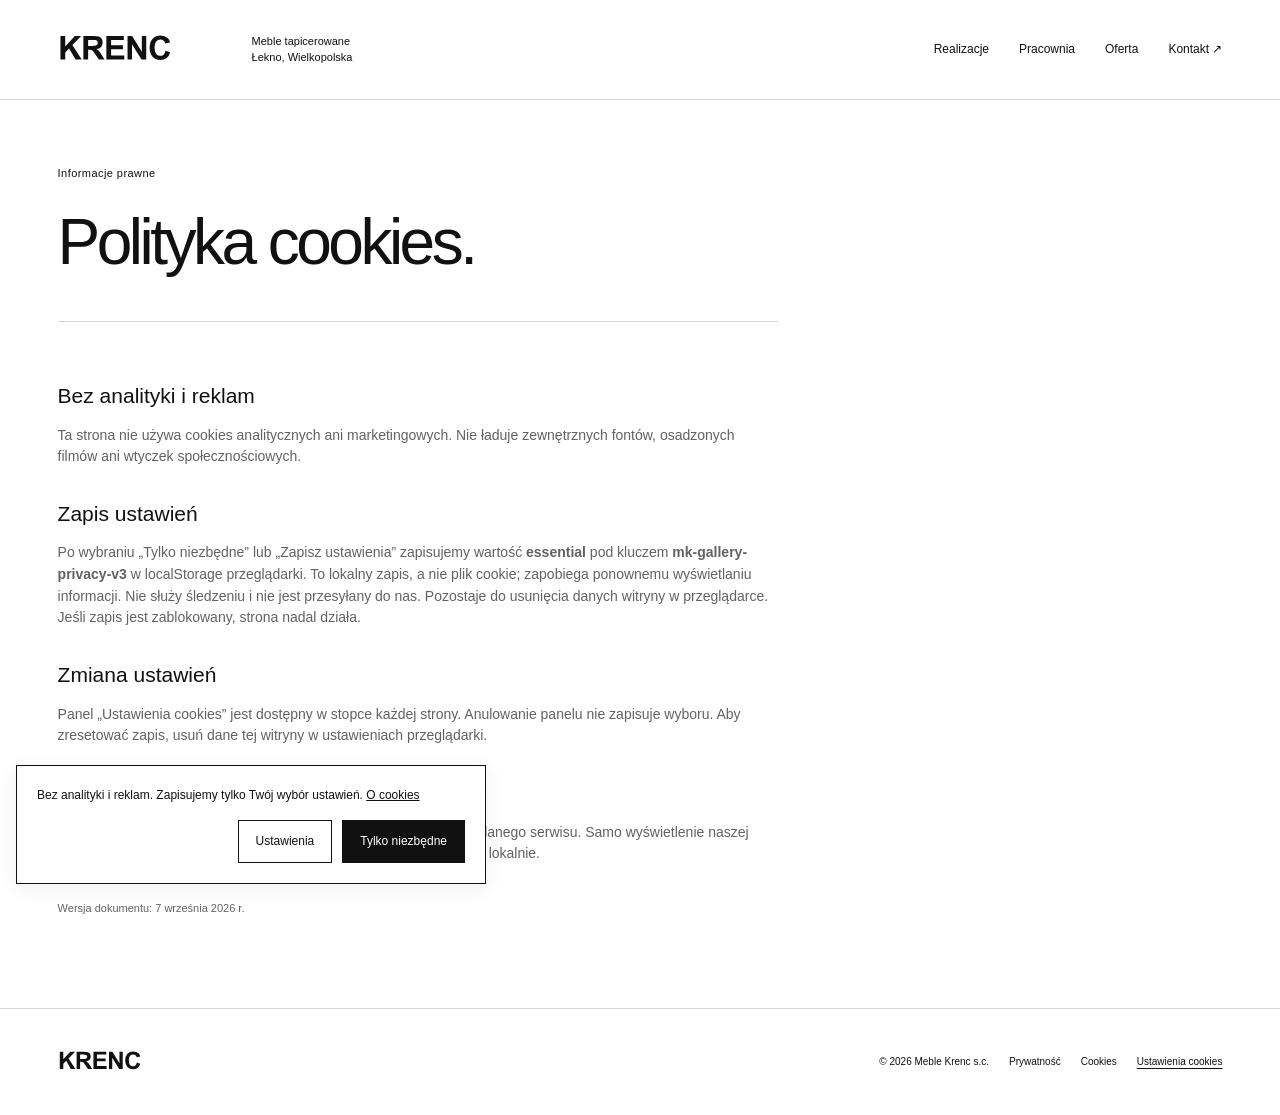
==== commit 475ecb91: "Differentiate proposal layout, wordmark and photography; verify responsive interactions" ====
--- a/cookies.html
+++ b/cookies.html
@@ -1,3 +1,3 @@
 <!doctype html><html lang="pl"><head><meta charset="utf-8"><meta name="viewport" content="width=device-width, initial-scale=1"><meta name="theme-color" content="#ffffff"><meta name="description" content="Meble Krenc — meble tapicerowane na zamówienie, Łekno. Poznaj portfolio i skontaktuj się z pracownią."><title>Polityka cookies — Meble Krenc</title><link rel="icon" href="assets/favicon.svg" type="image/svg+xml"><link rel="stylesheet" href="style.css"><script defer src="app.js"></script></head><body class="legal-page"><a class="skip" href="#main">Przejdź do treści</a>
-<header class="site-header"><a class="brand" href="index.html#start" aria-label="Meble Krenc — strona główna"><img src="assets/logo.svg" width="150" height="34" alt="KRENC"></a><span class="header-note">Meble tapicerowane<br>Łekno, Wielkopolska</span><button class="menu" type="button" aria-expanded="false" aria-controls="site-nav">Menu <span aria-hidden="true">+</span></button><nav class="site-nav" id="site-nav" aria-label="Nawigacja główna"><a href="index.html#realizacje">Realizacje</a><a href="index.html#pracownia">Pracownia</a><a href="index.html#oferta">Oferta</a><a href="index.html#kontakt">Kontakt ↗</a></nav></header><main id="main" class="legal section"><p class="eyebrow">Informacje prawne</p><h1>Polityka cookies.</h1><div class="legal-body"><h2>Bez analityki i reklam</h2><p>Ta strona nie używa cookies analitycznych ani marketingowych. Nie ładuje zewnętrznych fontów, osadzonych filmów ani wtyczek społecznościowych.</p><h2>Zapis ustawień</h2><p>Po wybraniu „Tylko niezbędne” lub „Zapisz ustawienia” zapisujemy wartość <strong>essential</strong> pod kluczem <strong>mk-cookie-preferences</strong> w localStorage przeglądarki. To lokalny zapis, a nie plik cookie; zapobiega ponownemu wyświetlaniu informacji. Nie służy śledzeniu i nie jest przesyłany do nas. Pozostaje do usunięcia danych witryny w przeglądarce. Jeśli zapis jest zablokowany, strona nadal działa.</p><h2>Zmiana ustawień</h2><p>Panel „Ustawienia cookies” jest dostępny w stopce każdej strony. Anulowanie panelu nie zapisuje wyboru. Aby zresetować zapis, usuń dane tej witryny w ustawieniach przeglądarki.</p><h2>Linki zewnętrzne</h2><p>Po przejściu do Facebooka lub Unifora Interieur obowiązują zasady danego serwisu. Samo wyświetlenie naszej galerii nie łączy się z tymi serwisami — fotografie są przechowywane lokalnie.</p><p class="legal-date">Wersja dokumentu: 7 września 2026 r.</p></div></main><footer class="footer"><a class="brand" href="index.html#start"><img src="assets/logo.svg" width="150" height="34" alt="KRENC — strona główna"></a><div class="footer-links"><span>© <span data-year>2026</span> Meble Krenc s.c.</span><a href="polityka-prywatnosci.html">Prywatność</a><a href="cookies.html">Cookies</a><button data-cookie-open type="button">Ustawienia cookies</button></div></footer><aside class="cookie-bar" data-cookie-bar hidden aria-label="Informacja o cookies"><p>Bez analityki i reklam. Zapisujemy tylko Twój wybór ustawień. <a href="cookies.html">O cookies</a></p><div class="cookie-actions"><button data-cookie-open type="button">Ustawienia</button><button data-cookie-essential type="button">Tylko niezbędne</button></div></aside>
+<header class="site-header"><a class="brand" href="index.html#start" aria-label="Meble Krenc — strona główna"><img src="assets/logo.svg" width="150" height="34" alt="KRENC"></a><span class="header-note">Meble tapicerowane<br>Łekno, Wielkopolska</span><button class="menu" type="button" aria-expanded="false" aria-controls="site-nav">Menu <span aria-hidden="true">+</span></button><nav class="site-nav" id="site-nav" aria-label="Nawigacja główna"><a href="index.html#realizacje">Realizacje</a><a href="index.html#pracownia">Pracownia</a><a href="index.html#oferta">Oferta</a><a href="index.html#kontakt">Kontakt ↗</a></nav></header><main id="main" class="legal section"><p class="eyebrow">Informacje prawne</p><h1>Polityka cookies.</h1><div class="legal-body"><h2>Bez analityki i reklam</h2><p>Ta strona nie używa cookies analitycznych ani marketingowych. Nie ładuje zewnętrznych fontów, osadzonych filmów ani wtyczek społecznościowych.</p><h2>Zapis ustawień</h2><p>Po wybraniu „Tylko niezbędne” lub „Zapisz ustawienia” zapisujemy wartość <strong>essential</strong> pod kluczem <strong>mk-gallery-privacy-v3</strong> w localStorage przeglądarki. To lokalny zapis, a nie plik cookie; zapobiega ponownemu wyświetlaniu informacji. Nie służy śledzeniu i nie jest przesyłany do nas. Pozostaje do usunięcia danych witryny w przeglądarce. Jeśli zapis jest zablokowany, strona nadal działa.</p><h2>Zmiana ustawień</h2><p>Panel „Ustawienia cookies” jest dostępny w stopce każdej strony. Anulowanie panelu nie zapisuje wyboru. Aby zresetować zapis, usuń dane tej witryny w ustawieniach przeglądarki.</p><h2>Linki zewnętrzne</h2><p>Po przejściu do Facebooka lub Unifora Interieur obowiązują zasady danego serwisu. Samo wyświetlenie naszej galerii nie łączy się z tymi serwisami — fotografie są przechowywane lokalnie.</p><p class="legal-date">Wersja dokumentu: 7 września 2026 r.</p></div></main><footer class="footer"><a class="brand" href="index.html#start"><img src="assets/logo.svg" width="150" height="34" alt="KRENC — strona główna"></a><div class="footer-links"><span>© <span data-year>2026</span> Meble Krenc s.c.</span><a href="polityka-prywatnosci.html">Prywatność</a><a href="cookies.html">Cookies</a><button data-cookie-open type="button">Ustawienia cookies</button></div></footer><aside class="cookie-bar" data-cookie-bar hidden aria-label="Informacja o cookies"><p>Bez analityki i reklam. Zapisujemy tylko Twój wybór ustawień. <a href="cookies.html">O cookies</a></p><div class="cookie-actions"><button data-cookie-open type="button">Ustawienia</button><button data-cookie-essential type="button">Tylko niezbędne</button></div></aside>
 <dialog class="cookie-dialog" data-cookie-settings aria-labelledby="cookie-title"><h2 id="cookie-title">Ustawienia cookies</h2><p>Strona nie używa narzędzi analitycznych ani marketingowych. Wybór zapisujemy lokalnie w Twojej przeglądarce.</p><label class="cookie-row"><span>Niezbędne<small>Zapis ustawień strony</small></span><input type="checkbox" checked disabled></label><label class="cookie-row"><span>Analityczne i marketingowe<small>Nieużywane na tej stronie</small></span><input type="checkbox" disabled></label><div class="cookie-actions"><button data-cookie-close type="button">Anuluj</button><button data-cookie-save type="button">Zapisz ustawienia</button></div></dialog></body></html>
--- a/style.css
+++ b/style.css
@@ -2,4 +2,6 @@
 @media(max-width:1000px){.header-note{display:none}.work-grid{grid-template-columns:repeat(2,minmax(0,1fr))}.hero-aside{width:220px}.footer{align-items:flex-start;flex-direction:column}.offer-list{gap:24px}}
 @media(max-width:680px){.site-header{min-height:80px;position:relative;flex-wrap:wrap;gap:0;padding-top:22px;padding-bottom:22px}.brand img{width:125px;height:28px}.menu{display:flex;margin-left:auto;align-items:center;gap:22px;padding:8px 12px;font-size:12px}.site-nav{width:100%;margin:22px 0 0;flex-direction:column;gap:0}.site-nav a{padding:13px 0;border-top:1px solid var(--line)}.js .site-nav:not(.is-open){display:none}.hero{padding-top:35px;padding-bottom:35px}.eyebrow{margin-bottom:25px}.hero-line{display:block}.hero-aside{margin-top:25px;width:100%;max-width:320px}.hero-aside p{margin-bottom:8px}.hero h1{font-size:clamp(36px,8.5vw,56px)}.hero-photo{grid-template-columns:1fr;margin-top:25px}.hero-photo figcaption{padding:14px;font-size:10px;gap:5px}.work-grid{gap:25px 14px}.work-image{height:230px;padding:8px}.work{padding-bottom:48px}.section-top{align-items:flex-start}.section-top>span{max-width:160px;text-align:right}.atelier{grid-template-columns:1fr;gap:5px;padding-top:35px;padding-bottom:45px}.process{gap:12px;font-size:11px}.offer{padding-bottom:45px}.offer-list{grid-template-columns:1fr;gap:28px}.offer-list article{border-bottom:1px solid var(--line);padding-bottom:15px}.offer-list h3{margin-top:10px}.offer-list p{min-height:0;max-width:100%}.offer-list .text-link{border:0}.contact{grid-template-columns:1fr;gap:20px;padding-top:40px;padding-bottom:40px}.contact-detail{justify-self:start}.footer-links{gap:12px 18px}.footer-links>span{width:100%}.cookie-bar{padding:16px}.lightbox{padding:16px}.lightbox-media img{height:55dvh}.legal{padding-top:40px}}
 @media(max-width:440px){.work-grid{grid-template-columns:1fr}.work-image{height:300px}}
+.hero-photo{align-items:stretch}.hero-photo>img{align-self:center}
 @media(prefers-reduced-motion:reduce){html{scroll-behavior:auto}*,*::before,*::after{transition:none!important}}
+.hero-photo{grid-template-columns:minmax(0,1.4fr) minmax(0,1fr)}.hero-photo>img{width:100%;max-height:570px;object-fit:contain;background:#f4f4f4}.hero-photo figcaption{background:#181a19;color:white;align-items:stretch;justify-content:space-between;gap:50px;padding:44px}.catalog-heading h2{font-size:clamp(28px,3vw,42px);line-height:1.05;font-weight:400;letter-spacing:-.04em;margin-top:22px}.catalog-links{display:grid}.catalog-links a{display:flex;justify-content:space-between;border-top:1px solid #ffffff40;padding:17px 0;font-size:15px}.catalog-links a span{font-size:11px;color:#bbb}.gallery-more{display:block;margin:30px auto 0}.hero-photo figcaption>span:last-child{font-size:10px;color:#bbb}@media(max-width:680px){.hero-photo{grid-template-columns:1fr}.hero-photo figcaption{padding:25px;gap:18px}.catalog-heading h2{font-size:28px;margin:14px 0}.catalog-links a{padding:12px 0}.hero-photo>img{height:auto;max-height:none}}
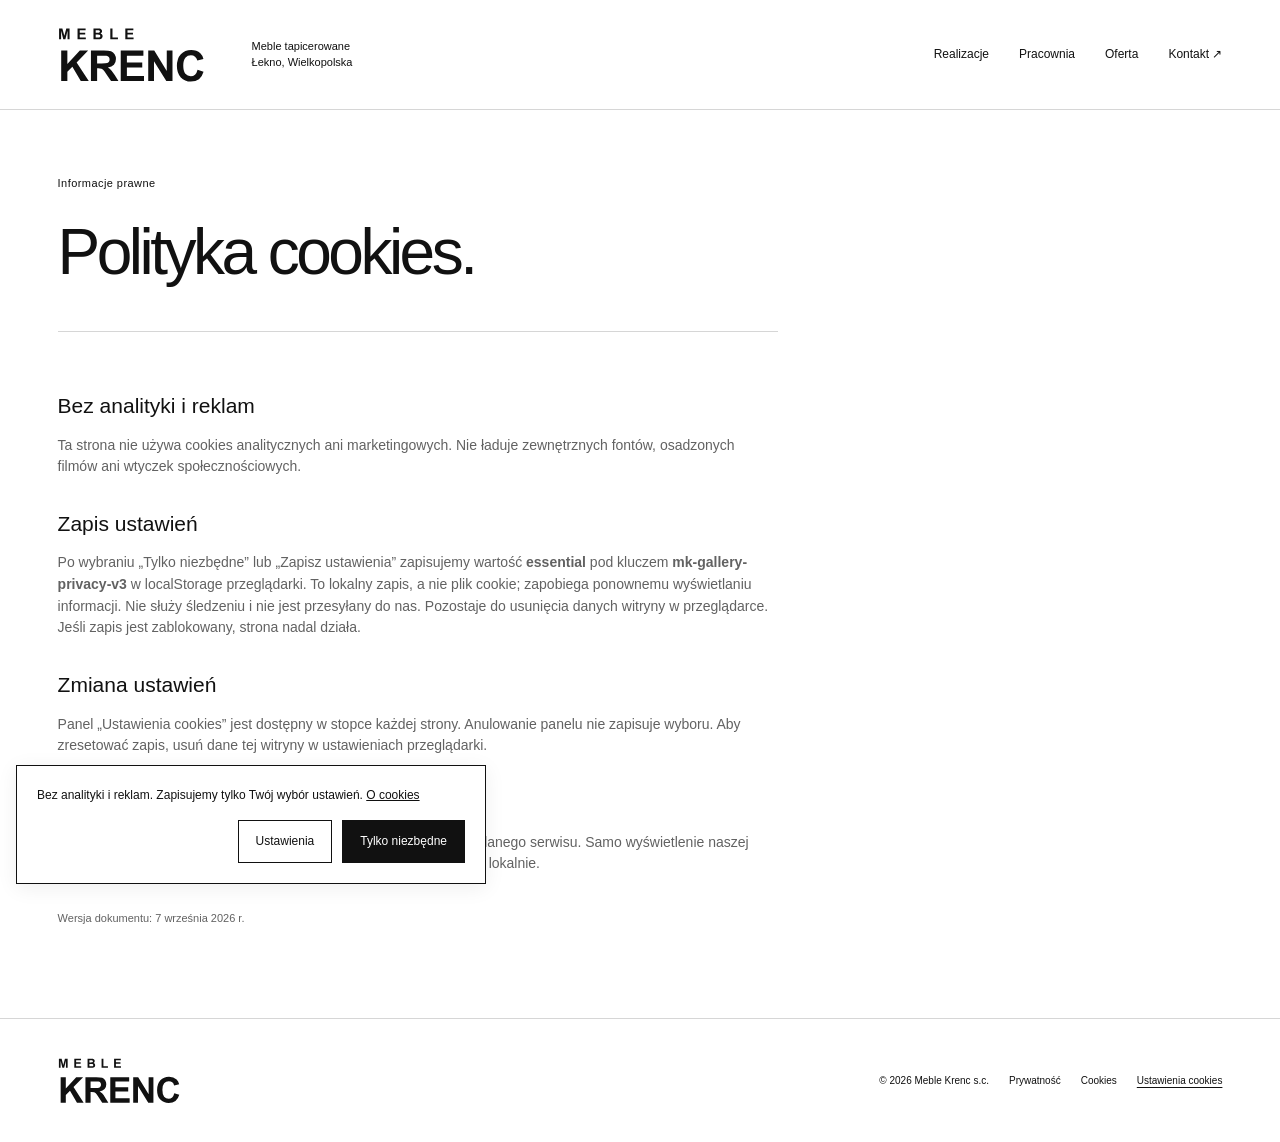
==== commit e1d031af: "Refine portfolio browsing, mobile details and full Meble Krenc wordmark" ====
--- a/cookies.html
+++ b/cookies.html
@@ -1,3 +1,3 @@
-<!doctype html><html lang="pl"><head><meta charset="utf-8"><meta name="viewport" content="width=device-width, initial-scale=1"><meta name="theme-color" content="#ffffff"><meta name="description" content="Meble Krenc — meble tapicerowane na zamówienie, Łekno. Poznaj portfolio i skontaktuj się z pracownią."><title>Polityka cookies — Meble Krenc</title><link rel="icon" href="assets/favicon.svg" type="image/svg+xml"><link rel="stylesheet" href="style.css"><script defer src="app.js"></script></head><body class="legal-page"><a class="skip" href="#main">Przejdź do treści</a>
-<header class="site-header"><a class="brand" href="index.html#start" aria-label="Meble Krenc — strona główna"><img src="assets/logo.svg" width="150" height="34" alt="KRENC"></a><span class="header-note">Meble tapicerowane<br>Łekno, Wielkopolska</span><button class="menu" type="button" aria-expanded="false" aria-controls="site-nav">Menu <span aria-hidden="true">+</span></button><nav class="site-nav" id="site-nav" aria-label="Nawigacja główna"><a href="index.html#realizacje">Realizacje</a><a href="index.html#pracownia">Pracownia</a><a href="index.html#oferta">Oferta</a><a href="index.html#kontakt">Kontakt ↗</a></nav></header><main id="main" class="legal section"><p class="eyebrow">Informacje prawne</p><h1>Polityka cookies.</h1><div class="legal-body"><h2>Bez analityki i reklam</h2><p>Ta strona nie używa cookies analitycznych ani marketingowych. Nie ładuje zewnętrznych fontów, osadzonych filmów ani wtyczek społecznościowych.</p><h2>Zapis ustawień</h2><p>Po wybraniu „Tylko niezbędne” lub „Zapisz ustawienia” zapisujemy wartość <strong>essential</strong> pod kluczem <strong>mk-gallery-privacy-v3</strong> w localStorage przeglądarki. To lokalny zapis, a nie plik cookie; zapobiega ponownemu wyświetlaniu informacji. Nie służy śledzeniu i nie jest przesyłany do nas. Pozostaje do usunięcia danych witryny w przeglądarce. Jeśli zapis jest zablokowany, strona nadal działa.</p><h2>Zmiana ustawień</h2><p>Panel „Ustawienia cookies” jest dostępny w stopce każdej strony. Anulowanie panelu nie zapisuje wyboru. Aby zresetować zapis, usuń dane tej witryny w ustawieniach przeglądarki.</p><h2>Linki zewnętrzne</h2><p>Po przejściu do Facebooka lub Unifora Interieur obowiązują zasady danego serwisu. Samo wyświetlenie naszej galerii nie łączy się z tymi serwisami — fotografie są przechowywane lokalnie.</p><p class="legal-date">Wersja dokumentu: 7 września 2026 r.</p></div></main><footer class="footer"><a class="brand" href="index.html#start"><img src="assets/logo.svg" width="150" height="34" alt="KRENC — strona główna"></a><div class="footer-links"><span>© <span data-year>2026</span> Meble Krenc s.c.</span><a href="polityka-prywatnosci.html">Prywatność</a><a href="cookies.html">Cookies</a><button data-cookie-open type="button">Ustawienia cookies</button></div></footer><aside class="cookie-bar" data-cookie-bar hidden aria-label="Informacja o cookies"><p>Bez analityki i reklam. Zapisujemy tylko Twój wybór ustawień. <a href="cookies.html">O cookies</a></p><div class="cookie-actions"><button data-cookie-open type="button">Ustawienia</button><button data-cookie-essential type="button">Tylko niezbędne</button></div></aside>
+<!doctype html><html lang="pl"><head><meta charset="utf-8"><meta name="viewport" content="width=device-width, initial-scale=1"><meta name="theme-color" content="#ffffff"><meta name="description" content="Meble Krenc — meble tapicerowane na zamówienie, Łekno. Poznaj portfolio i skontaktuj się z pracownią."><title>Polityka cookies — Meble Krenc</title><link rel="icon" href="assets/favicon.svg" type="image/svg+xml"><link rel="stylesheet" href="style.css?v=20260908-2"><script defer src="app.js?v=20260908-2"></script></head><body class="legal-page"><a class="skip" href="#main">Przejdź do treści</a>
+<header class="site-header"><a class="brand" href="index.html#start" aria-label="Meble Krenc — strona główna"><img src="assets/logo.svg?v=20260908-2" width="150" height="34" alt="MEBLE KRENC"></a><span class="header-note">Meble tapicerowane<br>Łekno, Wielkopolska</span><button class="menu" type="button" aria-expanded="false" aria-controls="site-nav">Menu <span aria-hidden="true">+</span></button><nav class="site-nav" id="site-nav" aria-label="Nawigacja główna"><a href="index.html#realizacje">Realizacje</a><a href="index.html#pracownia">Pracownia</a><a href="index.html#oferta">Oferta</a><a href="index.html#kontakt">Kontakt ↗</a></nav></header><main id="main" class="legal section"><p class="eyebrow">Informacje prawne</p><h1>Polityka cookies.</h1><div class="legal-body"><h2>Bez analityki i reklam</h2><p>Ta strona nie używa cookies analitycznych ani marketingowych. Nie ładuje zewnętrznych fontów, osadzonych filmów ani wtyczek społecznościowych.</p><h2>Zapis ustawień</h2><p>Po wybraniu „Tylko niezbędne” lub „Zapisz ustawienia” zapisujemy wartość <strong>essential</strong> pod kluczem <strong>mk-gallery-privacy-v3</strong> w localStorage przeglądarki. To lokalny zapis, a nie plik cookie; zapobiega ponownemu wyświetlaniu informacji. Nie służy śledzeniu i nie jest przesyłany do nas. Pozostaje do usunięcia danych witryny w przeglądarce. Jeśli zapis jest zablokowany, strona nadal działa.</p><h2>Zmiana ustawień</h2><p>Panel „Ustawienia cookies” jest dostępny w stopce każdej strony. Anulowanie panelu nie zapisuje wyboru. Aby zresetować zapis, usuń dane tej witryny w ustawieniach przeglądarki.</p><h2>Linki zewnętrzne</h2><p>Po przejściu do Facebooka lub Unifora Interieur obowiązują zasady danego serwisu. Samo wyświetlenie naszej galerii nie łączy się z tymi serwisami — fotografie są przechowywane lokalnie.</p><p class="legal-date">Wersja dokumentu: 7 września 2026 r.</p></div></main><footer class="footer"><a class="brand" href="index.html#start"><img src="assets/logo.svg?v=20260908-2" width="150" height="34" alt="MEBLE KRENC — strona główna"></a><div class="footer-links"><span>© <span data-year>2026</span> Meble Krenc s.c.</span><a href="polityka-prywatnosci.html">Prywatność</a><a href="cookies.html">Cookies</a><button data-cookie-open type="button">Ustawienia cookies</button></div></footer><aside class="cookie-bar" data-cookie-bar hidden aria-label="Informacja o cookies"><p>Bez analityki i reklam. Zapisujemy tylko Twój wybór ustawień. <a href="cookies.html">O cookies</a></p><div class="cookie-actions"><button data-cookie-open type="button">Ustawienia</button><button data-cookie-essential type="button">Tylko niezbędne</button></div></aside>
 <dialog class="cookie-dialog" data-cookie-settings aria-labelledby="cookie-title"><h2 id="cookie-title">Ustawienia cookies</h2><p>Strona nie używa narzędzi analitycznych ani marketingowych. Wybór zapisujemy lokalnie w Twojej przeglądarce.</p><label class="cookie-row"><span>Niezbędne<small>Zapis ustawień strony</small></span><input type="checkbox" checked disabled></label><label class="cookie-row"><span>Analityczne i marketingowe<small>Nieużywane na tej stronie</small></span><input type="checkbox" disabled></label><div class="cookie-actions"><button data-cookie-close type="button">Anuluj</button><button data-cookie-save type="button">Zapisz ustawienia</button></div></dialog></body></html>
--- a/style.css
+++ b/style.css
@@ -2,6 +2,6 @@
 @media(max-width:1000px){.header-note{display:none}.work-grid{grid-template-columns:repeat(2,minmax(0,1fr))}.hero-aside{width:220px}.footer{align-items:flex-start;flex-direction:column}.offer-list{gap:24px}}
 @media(max-width:680px){.site-header{min-height:80px;position:relative;flex-wrap:wrap;gap:0;padding-top:22px;padding-bottom:22px}.brand img{width:125px;height:28px}.menu{display:flex;margin-left:auto;align-items:center;gap:22px;padding:8px 12px;font-size:12px}.site-nav{width:100%;margin:22px 0 0;flex-direction:column;gap:0}.site-nav a{padding:13px 0;border-top:1px solid var(--line)}.js .site-nav:not(.is-open){display:none}.hero{padding-top:35px;padding-bottom:35px}.eyebrow{margin-bottom:25px}.hero-line{display:block}.hero-aside{margin-top:25px;width:100%;max-width:320px}.hero-aside p{margin-bottom:8px}.hero h1{font-size:clamp(36px,8.5vw,56px)}.hero-photo{grid-template-columns:1fr;margin-top:25px}.hero-photo figcaption{padding:14px;font-size:10px;gap:5px}.work-grid{gap:25px 14px}.work-image{height:230px;padding:8px}.work{padding-bottom:48px}.section-top{align-items:flex-start}.section-top>span{max-width:160px;text-align:right}.atelier{grid-template-columns:1fr;gap:5px;padding-top:35px;padding-bottom:45px}.process{gap:12px;font-size:11px}.offer{padding-bottom:45px}.offer-list{grid-template-columns:1fr;gap:28px}.offer-list article{border-bottom:1px solid var(--line);padding-bottom:15px}.offer-list h3{margin-top:10px}.offer-list p{min-height:0;max-width:100%}.offer-list .text-link{border:0}.contact{grid-template-columns:1fr;gap:20px;padding-top:40px;padding-bottom:40px}.contact-detail{justify-self:start}.footer-links{gap:12px 18px}.footer-links>span{width:100%}.cookie-bar{padding:16px}.lightbox{padding:16px}.lightbox-media img{height:55dvh}.legal{padding-top:40px}}
 @media(max-width:440px){.work-grid{grid-template-columns:1fr}.work-image{height:300px}}
-.hero-photo{align-items:stretch}.hero-photo>img{align-self:center}
+.hero-photo{align-items:stretch}.hero-photo>img{align-self:center}.brand img{width:150px;height:63px}.site-header{min-height:110px}.footer .brand img{width:125px;height:53px}@media(max-width:680px){.brand img{width:120px;height:50px}.site-header{min-height:90px;padding-top:18px;padding-bottom:18px}}
 @media(prefers-reduced-motion:reduce){html{scroll-behavior:auto}*,*::before,*::after{transition:none!important}}
 .hero-photo{grid-template-columns:minmax(0,1.4fr) minmax(0,1fr)}.hero-photo>img{width:100%;max-height:570px;object-fit:contain;background:#f4f4f4}.hero-photo figcaption{background:#181a19;color:white;align-items:stretch;justify-content:space-between;gap:50px;padding:44px}.catalog-heading h2{font-size:clamp(28px,3vw,42px);line-height:1.05;font-weight:400;letter-spacing:-.04em;margin-top:22px}.catalog-links{display:grid}.catalog-links a{display:flex;justify-content:space-between;border-top:1px solid #ffffff40;padding:17px 0;font-size:15px}.catalog-links a span{font-size:11px;color:#bbb}.gallery-more{display:block;margin:30px auto 0}.hero-photo figcaption>span:last-child{font-size:10px;color:#bbb}@media(max-width:680px){.hero-photo{grid-template-columns:1fr}.hero-photo figcaption{padding:25px;gap:18px}.catalog-heading h2{font-size:28px;margin:14px 0}.catalog-links a{padding:12px 0}.hero-photo>img{height:auto;max-height:none}}
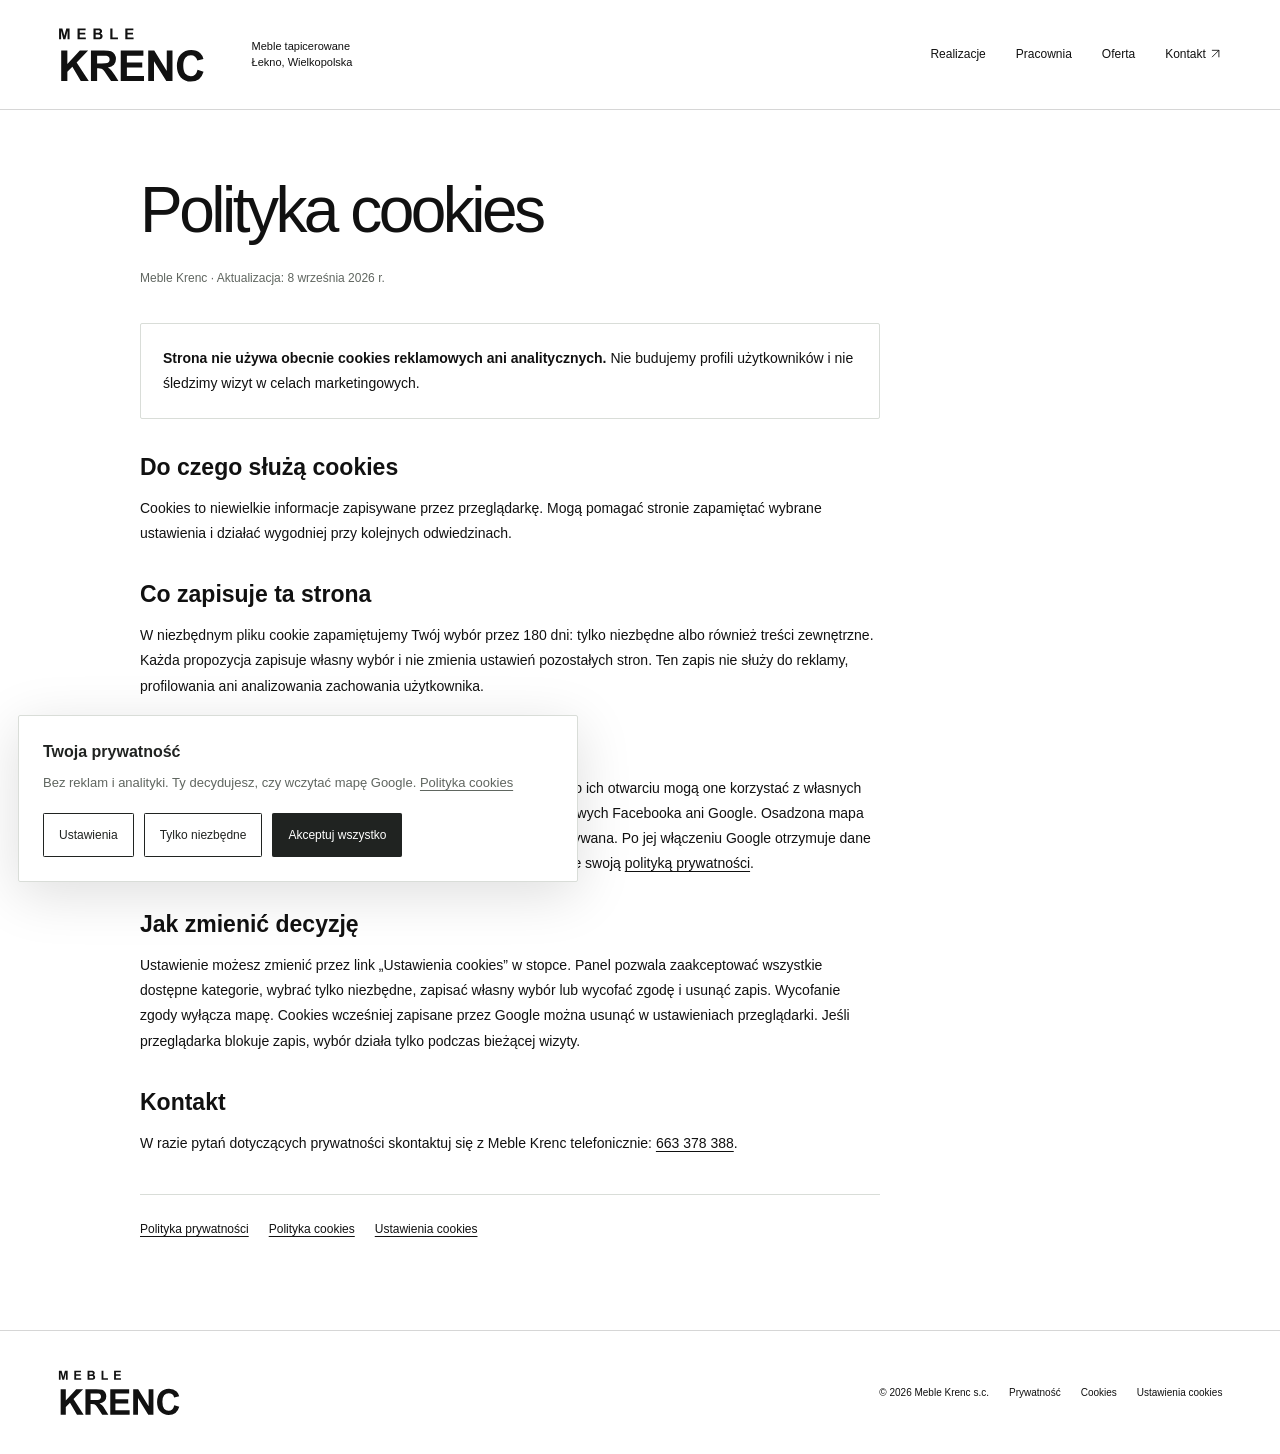
==== commit 1ecd9a24: "Replace glyph icons with SVG and unify manageable consent and policies" ====
--- a/cookies.html
+++ b/cookies.html
@@ -1,3 +1,10 @@
-<!doctype html><html lang="pl"><head><meta charset="utf-8"><meta name="viewport" content="width=device-width, initial-scale=1"><meta name="theme-color" content="#ffffff"><meta name="description" content="Meble Krenc — meble tapicerowane na zamówienie, Łekno. Poznaj portfolio i skontaktuj się z pracownią."><title>Polityka cookies — Meble Krenc</title><link rel="icon" href="assets/favicon.svg" type="image/svg+xml"><link rel="stylesheet" href="style.css?v=20260908-2"><script defer src="app.js?v=20260908-2"></script></head><body class="legal-page"><a class="skip" href="#main">Przejdź do treści</a>
-<header class="site-header"><a class="brand" href="index.html#start" aria-label="Meble Krenc — strona główna"><img src="assets/logo.svg?v=20260908-2" width="150" height="34" alt="MEBLE KRENC"></a><span class="header-note">Meble tapicerowane<br>Łekno, Wielkopolska</span><button class="menu" type="button" aria-expanded="false" aria-controls="site-nav">Menu <span aria-hidden="true">+</span></button><nav class="site-nav" id="site-nav" aria-label="Nawigacja główna"><a href="index.html#realizacje">Realizacje</a><a href="index.html#pracownia">Pracownia</a><a href="index.html#oferta">Oferta</a><a href="index.html#kontakt">Kontakt ↗</a></nav></header><main id="main" class="legal section"><p class="eyebrow">Informacje prawne</p><h1>Polityka cookies.</h1><div class="legal-body"><h2>Bez analityki i reklam</h2><p>Ta strona nie używa cookies analitycznych ani marketingowych. Nie ładuje zewnętrznych fontów, osadzonych filmów ani wtyczek społecznościowych.</p><h2>Zapis ustawień</h2><p>Po wybraniu „Tylko niezbędne” lub „Zapisz ustawienia” zapisujemy wartość <strong>essential</strong> pod kluczem <strong>mk-gallery-privacy-v3</strong> w localStorage przeglądarki. To lokalny zapis, a nie plik cookie; zapobiega ponownemu wyświetlaniu informacji. Nie służy śledzeniu i nie jest przesyłany do nas. Pozostaje do usunięcia danych witryny w przeglądarce. Jeśli zapis jest zablokowany, strona nadal działa.</p><h2>Zmiana ustawień</h2><p>Panel „Ustawienia cookies” jest dostępny w stopce każdej strony. Anulowanie panelu nie zapisuje wyboru. Aby zresetować zapis, usuń dane tej witryny w ustawieniach przeglądarki.</p><h2>Linki zewnętrzne</h2><p>Po przejściu do Facebooka lub Unifora Interieur obowiązują zasady danego serwisu. Samo wyświetlenie naszej galerii nie łączy się z tymi serwisami — fotografie są przechowywane lokalnie.</p><p class="legal-date">Wersja dokumentu: 7 września 2026 r.</p></div></main><footer class="footer"><a class="brand" href="index.html#start"><img src="assets/logo.svg?v=20260908-2" width="150" height="34" alt="MEBLE KRENC — strona główna"></a><div class="footer-links"><span>© <span data-year>2026</span> Meble Krenc s.c.</span><a href="polityka-prywatnosci.html">Prywatność</a><a href="cookies.html">Cookies</a><button data-cookie-open type="button">Ustawienia cookies</button></div></footer><aside class="cookie-bar" data-cookie-bar hidden aria-label="Informacja o cookies"><p>Bez analityki i reklam. Zapisujemy tylko Twój wybór ustawień. <a href="cookies.html">O cookies</a></p><div class="cookie-actions"><button data-cookie-open type="button">Ustawienia</button><button data-cookie-essential type="button">Tylko niezbędne</button></div></aside>
-<dialog class="cookie-dialog" data-cookie-settings aria-labelledby="cookie-title"><h2 id="cookie-title">Ustawienia cookies</h2><p>Strona nie używa narzędzi analitycznych ani marketingowych. Wybór zapisujemy lokalnie w Twojej przeglądarce.</p><label class="cookie-row"><span>Niezbędne<small>Zapis ustawień strony</small></span><input type="checkbox" checked disabled></label><label class="cookie-row"><span>Analityczne i marketingowe<small>Nieużywane na tej stronie</small></span><input type="checkbox" disabled></label><div class="cookie-actions"><button data-cookie-close type="button">Anuluj</button><button data-cookie-save type="button">Zapisz ustawienia</button></div></dialog></body></html>
+<!doctype html><html lang="pl"><head><meta charset="utf-8"><meta name="viewport" content="width=device-width, initial-scale=1"><meta name="theme-color" content="#ffffff"><meta name="description" content="Meble Krenc — meble tapicerowane na zamówienie, Łekno. Poznaj portfolio i skontaktuj się z pracownią."><title>Polityka cookies — Meble Krenc</title><link rel="icon" href="assets/favicon.svg" type="image/svg+xml"><link rel="stylesheet" href="style.css?v=20260908-3"><script defer src="app.js?v=20260908-3"></script><link rel="stylesheet" href="components.css?v=20260908-3"><script defer src="privacy.js?v=20260908-3"></script></head><body data-proposal="gallery" class="legal-page"><a class="skip" href="#main">Przejdź do treści</a>
+<header class="site-header"><a class="brand" href="index.html#start" aria-label="Meble Krenc — strona główna"><img src="assets/logo.svg?v=20260908-3" width="150" height="34" alt="MEBLE KRENC"></a><span class="header-note">Meble tapicerowane<br>Łekno, Wielkopolska</span><button class="menu" type="button" aria-expanded="false" aria-controls="site-nav">Menu <span aria-hidden="true"><svg class="ui-icon" viewBox="0 0 24 24" aria-hidden="true" focusable="false"><path d="M12 5v14M5 12h14"/></svg></span></button><nav class="site-nav" id="site-nav" aria-label="Nawigacja główna"><a href="index.html#realizacje">Realizacje</a><a href="index.html#pracownia">Pracownia</a><a href="index.html#oferta">Oferta</a><a href="index.html#kontakt">Kontakt <svg class="ui-icon" viewBox="0 0 24 24" aria-hidden="true" focusable="false"><path d="M6 18 18 6M6 6h12v12"/></svg></a></nav></header><main id="main" class="mk-legal" tabindex="-1"><h1>Polityka cookies</h1><p class="mk-legal-intro">Meble Krenc · Aktualizacja: 8 września 2026 r.</p><article>
+      <div class="legal-callout"><p><strong>Strona nie używa obecnie cookies reklamowych ani analitycznych.</strong> Nie budujemy profili użytkowników i nie śledzimy wizyt w celach marketingowych.</p></div>
+      <h2>Do czego służą cookies</h2><p>Cookies to niewielkie informacje zapisywane przez przeglądarkę. Mogą pomagać stronie zapamiętać wybrane ustawienia i działać wygodniej przy kolejnych odwiedzinach.</p>
+      <h2>Co zapisuje ta strona</h2><p>W niezbędnym pliku cookie zapamiętujemy Twój wybór przez 180 dni: tylko niezbędne albo również treści zewnętrzne. Każda propozycja zapisuje własny wybór i nie zmienia ustawień pozostałych stron. Ten zapis nie służy do reklamy, profilowania ani analizowania zachowania użytkownika.</p>
+      <h2>Zewnętrzne serwisy</h2><p>Linki do Facebooka i Map Google prowadzą do osobnych serwisów. Po ich otwarciu mogą one korzystać z własnych cookies zgodnie ze swoimi zasadami. Nie osadzamy narzędzi reklamowych Facebooka ani Google. Osadzona mapa Google jest opcjonalna: bez zgody na treści zewnętrzne nie jest wczytywana. Po jej włączeniu Google otrzymuje dane techniczne połączenia i może korzystać z własnych cookies zgodnie ze swoją <a href="https://policies.google.com/privacy" target="_blank" rel="noopener noreferrer">polityką prywatności</a>.</p>
+      <h2>Jak zmienić decyzję</h2><p>Ustawienie możesz zmienić przez link „Ustawienia cookies” w stopce. Panel pozwala zaakceptować wszystkie dostępne kategorie, wybrać tylko niezbędne, zapisać własny wybór lub wycofać zgodę i usunąć zapis. Wycofanie zgody wyłącza mapę. Cookies wcześniej zapisane przez Google można usunąć w ustawieniach przeglądarki. Jeśli przeglądarka blokuje zapis, wybór działa tylko podczas bieżącej wizyty.</p>
+      <h2>Kontakt</h2><p>W razie pytań dotyczących prywatności skontaktuj się z Meble Krenc telefonicznie: <a href="tel:+48663378388">663 378 388</a>.</p>
+    <nav class="mk-policy-nav" aria-label="Dokumenty prywatności"><a href="polityka-prywatnosci.html">Polityka prywatności</a><a href="cookies.html">Polityka cookies</a><a href="ustawienia-cookies.html">Ustawienia cookies</a></nav></article></main><footer class="footer"><a class="brand" href="index.html#start"><img src="assets/logo.svg?v=20260908-3" width="150" height="34" alt="MEBLE KRENC — strona główna"></a><div class="footer-links"><span>© <span data-year>2026</span> Meble Krenc s.c.</span><a href="polityka-prywatnosci.html">Prywatność</a><a href="cookies.html">Cookies</a><a href="ustawienia-cookies.html" data-cookie-open>Ustawienia cookies</a></div></footer>
+</body></html>
--- a/components.css
+++ b/components.css
@@ -0,0 +1,25 @@
+.ui-icon{display:inline-block;width:1.1em;height:1.1em;flex:none;vertical-align:-.16em;fill:none;stroke:currentColor;stroke-width:1.6;stroke-linecap:round;stroke-linejoin:round;pointer-events:none}
+.lightbox button .ui-icon{width:20px;height:20px}.photo-open .ui-icon,.footer-arrow .ui-icon{width:18px;height:18px}.ui-icon-only{display:inline-grid;place-items:center}
+body{--consent-bg:#fff;--consent-ink:#202321;--consent-muted:#606660;--consent-line:#d9ddd8;--consent-radius:12px}
+body[data-proposal=editorial]{--consent-bg:#22282c;--consent-ink:#f3f5f6;--consent-muted:#bac2c7;--consent-line:#4d565e;--consent-radius:8px}
+body[data-proposal=gallery]{--consent-radius:2px}
+body[data-proposal=boutique]{--consent-bg:#f7f6f2;--consent-radius:18px}
+body.mk-consent-open{overflow:hidden}
+.mk-consent-banner,.mk-consent-dialog{box-sizing:border-box;background:var(--consent-bg);color:var(--consent-ink);border:1px solid var(--consent-line);border-radius:var(--consent-radius);font-family:Arial,Helvetica,sans-serif;line-height:1.55}
+.mk-consent-banner{position:fixed;bottom:18px;left:18px;z-index:35;width:560px;max-width:calc(100vw - 36px);padding:24px;box-shadow:0 12px 55px #0002}
+.mk-consent-banner strong{font-size:16px}.mk-consent-banner p{font-size:13px;color:var(--consent-muted);margin:8px 0 20px}.mk-consent-banner a{text-decoration:underline;text-underline-offset:3px}
+.mk-consent-dialog{padding:28px;width:570px;max-width:calc(100vw - 32px);max-height:calc(100dvh - 32px);overflow:auto;overscroll-behavior:contain;box-shadow:0 24px 100px #0005}
+.mk-consent-dialog:not([open]){display:none}.mk-consent-dialog::backdrop{background:#101518b8;backdrop-filter:blur(5px)}
+.mk-consent-heading{display:flex;justify-content:space-between;align-items:center;gap:20px;font-size:10px;letter-spacing:.12em;text-transform:uppercase;color:var(--consent-muted)}
+.mk-consent-dialog h2{font-family:inherit;font-size:30px;line-height:1.13;letter-spacing:-.035em;font-weight:500;margin:22px 0 14px}.mk-consent-dialog>p{font-size:13px;color:var(--consent-muted);margin:0 0 22px}
+.mk-consent-option{display:flex;justify-content:space-between;align-items:center;gap:24px;padding:20px 0;border-top:1px solid var(--consent-line);cursor:pointer}.mk-consent-option strong{display:block;font-size:14px;font-weight:600}.mk-consent-option small{display:block;font-size:12px;line-height:1.5;color:var(--consent-muted);margin-top:6px;max-width:370px}
+.mk-consent-option input{appearance:none;-webkit-appearance:none;position:relative;flex:0 0 44px;width:44px;height:26px;margin:0;border:1px solid var(--consent-muted);border-radius:30px;background:transparent;cursor:pointer;transition:background .15s}.mk-consent-option input::after{content:'';position:absolute;width:18px;height:18px;left:3px;top:3px;background:var(--consent-muted);border-radius:50%;transition:transform .15s}.mk-consent-option input:checked{background:var(--consent-ink);border-color:var(--consent-ink)}.mk-consent-option input:checked::after{background:var(--consent-bg);transform:translateX(18px)}.mk-consent-option input:disabled{opacity:.5;cursor:not-allowed}
+.mk-consent-actions{display:flex;gap:10px;flex-wrap:wrap}.mk-consent-actions button,.mk-map button,.mk-settings-button{font:500 12px/1.4 Arial,Helvetica,sans-serif;min-height:44px;padding:12px 15px;border:1px solid var(--consent-ink);border-radius:calc(var(--consent-radius) * .65);background:var(--consent-bg);color:var(--consent-ink);cursor:pointer;text-align:center}.mk-consent-actions button[data-consent-save],.mk-consent-actions button[data-consent-accept]{background:var(--consent-ink);color:var(--consent-bg)}.mk-consent-actions button:hover,.mk-map button:hover,.mk-settings-button:hover{filter:brightness(.88)}
+.mk-consent-dialog .mk-icon-button{display:grid;place-items:center;flex:none;width:44px;height:44px;border:1px solid var(--consent-line);border-radius:50%;background:none;color:var(--consent-ink);padding:0;cursor:pointer}.mk-consent-bottom{display:flex;flex-wrap:wrap;gap:14px 20px;border-top:1px solid var(--consent-line);padding-top:20px;margin-top:24px;font-size:11px}.mk-consent-bottom button{width:100%;text-align:left;padding:0;min-height:32px;border:0;background:none;color:inherit;font:inherit;cursor:pointer;text-decoration:underline;text-underline-offset:4px}.mk-consent-bottom a{text-decoration:underline;text-underline-offset:4px}.mk-consent-dialog [data-consent-status]{font-size:12px;min-height:18px;margin:12px 0 20px}
+.mk-consent-dialog :focus-visible,.mk-consent-banner :focus-visible,.mk-map :focus-visible{outline:2px solid var(--consent-ink);outline-offset:4px}
+main.mk-legal{max-width:1080px;margin:0 auto;padding:65px 40px 90px;min-height:65vh}.mk-legal h1{font-size:clamp(34px,5vw,64px);margin:0 0 24px;line-height:1.1;overflow-wrap:anywhere}.mk-legal .mk-legal-intro{font-size:12px;color:var(--consent-muted);margin:0 0 35px}.mk-legal article{max-width:740px;line-height:1.8}.mk-legal h2{font-size:23px;line-height:1.25;margin:34px 0 14px}.mk-legal article p{font-size:14px;margin:0 0 18px}.mk-legal article a{text-decoration:underline;text-underline-offset:3px}.mk-legal .legal-callout{padding:22px;border:1px solid var(--consent-line);border-radius:var(--consent-radius);margin-bottom:30px}.mk-legal .legal-callout p{margin:0}.mk-legal .mk-policy-nav{display:flex;flex-wrap:wrap;gap:20px;margin-top:38px;border-top:1px solid var(--consent-line);padding-top:24px;font-size:12px}
+main>.mk-map-section{max-width:1280px;padding:35px 44px 70px;margin:0 auto}.mk-map-section h2{font-size:30px;margin-bottom:22px}.mk-map{border:1px solid var(--consent-line);border-radius:var(--consent-radius);overflow:hidden;background:var(--consent-bg);color:var(--consent-ink)}.mk-map iframe{display:block;border:0;width:100%;height:360px}.mk-map-placeholder{min-height:270px;display:flex;flex-direction:column;align-items:center;justify-content:center;text-align:center;gap:18px;padding:32px}.mk-map-placeholder p{font-size:13px;max-width:440px;margin:0;color:var(--consent-muted)}.mk-map-placeholder strong{font-size:19px}.mk-map-links{display:flex;justify-content:space-between;flex-wrap:wrap;gap:15px;padding:18px 20px;border-top:1px solid var(--consent-line);font-size:12px}.mk-map-links a{text-decoration:underline}
+@media(max-width:600px){.mk-consent-banner{padding:18px;bottom:12px;left:12px;max-width:calc(100vw - 24px)}.mk-consent-actions{display:grid;grid-template-columns:1fr 1fr;gap:8px}.mk-consent-banner .mk-consent-actions button:first-child{grid-column:1/-1}.mk-consent-dialog{padding:20px}.mk-consent-dialog h2{font-size:28px}.mk-consent-option{gap:15px}.mk-consent-actions button{padding:11px 9px;font-size:11px}.mk-consent-heading{letter-spacing:.05em}.mk-legal .legal-callout{padding:18px}main.mk-legal{padding:40px 20px 55px}main>.mk-map-section{padding:20px 20px 45px}.mk-map-placeholder{padding:25px 20px}.mk-map iframe{height:320px}}
+.mk-consent-dialog .mk-icon-button .ui-icon{width:20px;height:20px}
+@media(prefers-reduced-motion:reduce){.mk-consent-option input,.mk-consent-option input::after{transition:none}}
+@media(forced-colors:active){.mk-consent-option input{appearance:auto;-webkit-appearance:auto}.mk-consent-option input::after{display:none}}
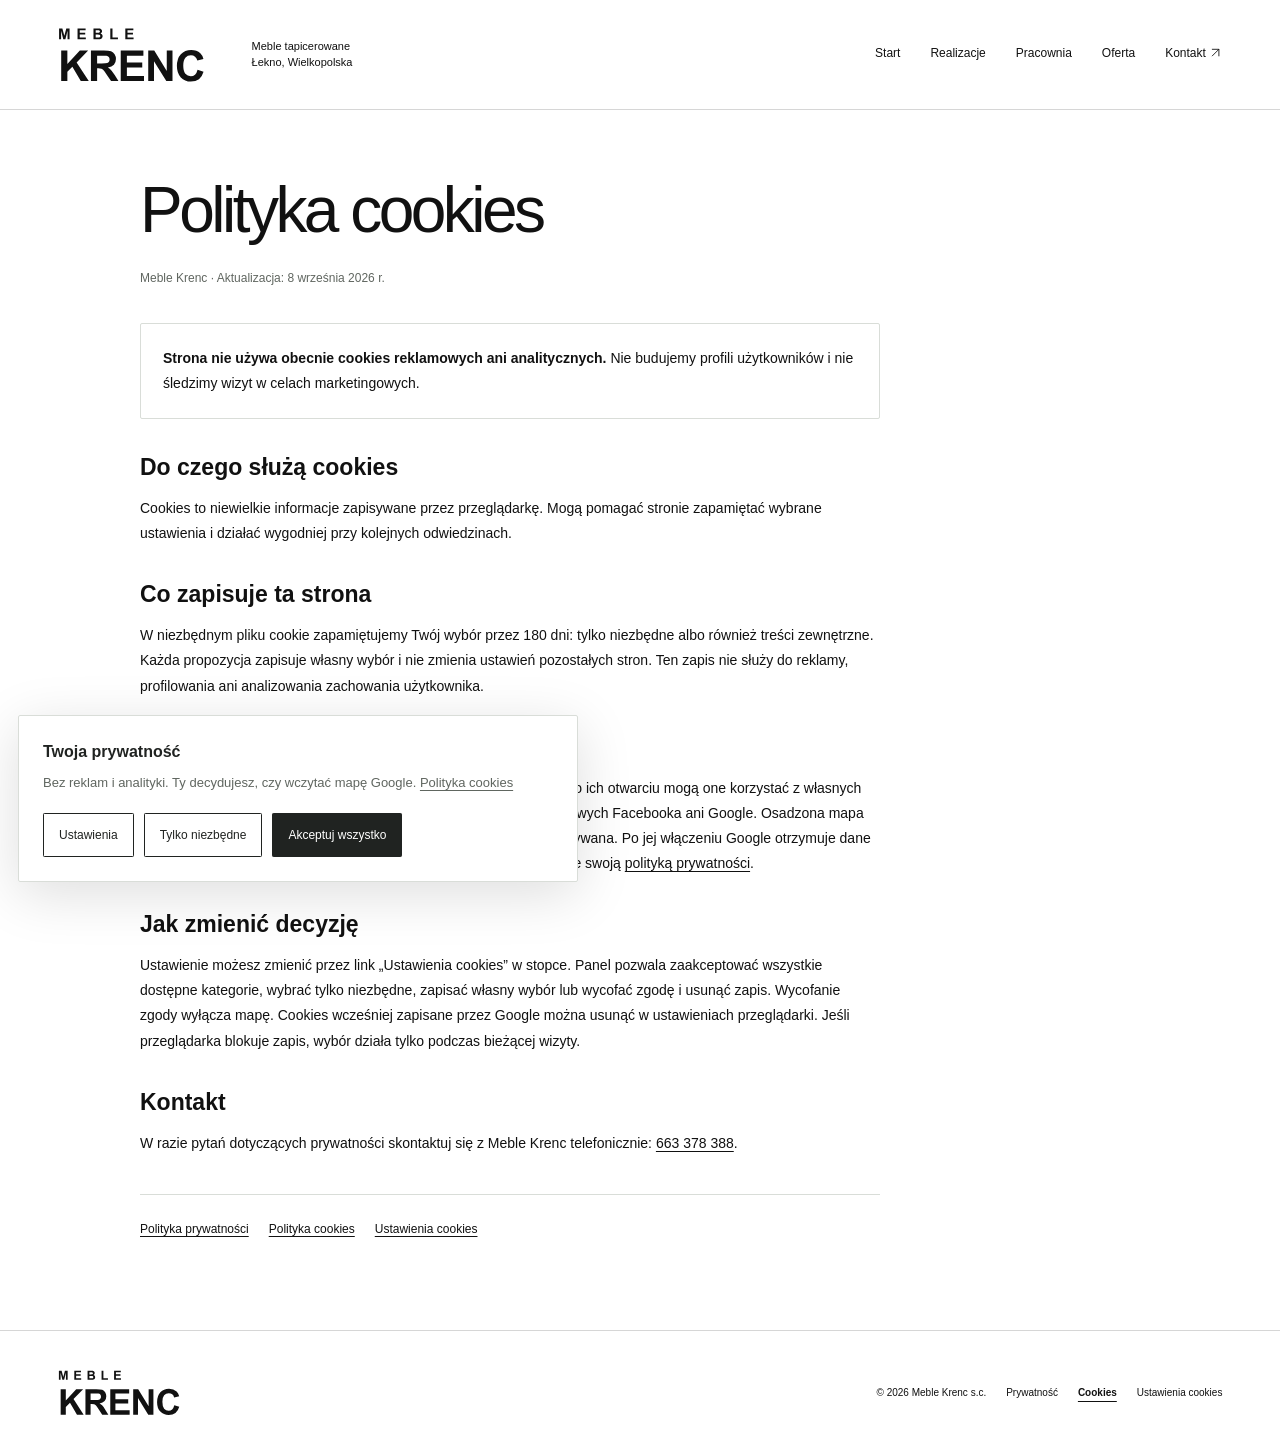
==== commit 64cd5871: "Polish navigation active states, mobile menus and practical project guidance" ====
--- a/cookies.html
+++ b/cookies.html
@@ -1,10 +1,10 @@
-<!doctype html><html lang="pl"><head><meta charset="utf-8"><meta name="viewport" content="width=device-width, initial-scale=1"><meta name="theme-color" content="#ffffff"><meta name="description" content="Meble Krenc — meble tapicerowane na zamówienie, Łekno. Poznaj portfolio i skontaktuj się z pracownią."><title>Polityka cookies — Meble Krenc</title><link rel="icon" href="assets/favicon.svg" type="image/svg+xml"><link rel="stylesheet" href="style.css?v=20260908-3"><script defer src="app.js?v=20260908-3"></script><link rel="stylesheet" href="components.css?v=20260908-3"><script defer src="privacy.js?v=20260908-3"></script></head><body data-proposal="gallery" class="legal-page"><a class="skip" href="#main">Przejdź do treści</a>
-<header class="site-header"><a class="brand" href="index.html#start" aria-label="Meble Krenc — strona główna"><img src="assets/logo.svg?v=20260908-3" width="150" height="34" alt="MEBLE KRENC"></a><span class="header-note">Meble tapicerowane<br>Łekno, Wielkopolska</span><button class="menu" type="button" aria-expanded="false" aria-controls="site-nav">Menu <span aria-hidden="true"><svg class="ui-icon" viewBox="0 0 24 24" aria-hidden="true" focusable="false"><path d="M12 5v14M5 12h14"/></svg></span></button><nav class="site-nav" id="site-nav" aria-label="Nawigacja główna"><a href="index.html#realizacje">Realizacje</a><a href="index.html#pracownia">Pracownia</a><a href="index.html#oferta">Oferta</a><a href="index.html#kontakt">Kontakt <svg class="ui-icon" viewBox="0 0 24 24" aria-hidden="true" focusable="false"><path d="M6 18 18 6M6 6h12v12"/></svg></a></nav></header><main id="main" class="mk-legal" tabindex="-1"><h1>Polityka cookies</h1><p class="mk-legal-intro">Meble Krenc · Aktualizacja: 8 września 2026 r.</p><article>
+<!doctype html><html lang="pl"><head><meta charset="utf-8"><meta name="viewport" content="width=device-width, initial-scale=1"><meta name="theme-color" content="#ffffff"><meta name="description" content="Meble Krenc — meble tapicerowane na zamówienie, Łekno. Poznaj portfolio i skontaktuj się z pracownią."><title>Polityka cookies — Meble Krenc</title><link rel="icon" href="assets/favicon.svg" type="image/svg+xml"><link rel="stylesheet" href="style.css?v=20260908-4"><script defer src="app.js?v=20260908-4"></script><link rel="stylesheet" href="components.css?v=20260908-4"><script defer src="privacy.js?v=20260908-4"></script><link rel="stylesheet" href="refinements.css?v=20260908-4"><script defer src="navigation.js?v=20260908-4"></script></head><body data-proposal="gallery" class="legal-page"><a class="skip" href="#main">Przejdź do treści</a>
+<header class="site-header"><a class="brand" href="index.html#start" aria-label="Meble Krenc — strona główna"><img src="assets/logo.svg?v=20260908-4" width="150" height="34" alt="MEBLE KRENC"></a><span class="header-note">Meble tapicerowane<br>Łekno, Wielkopolska</span><button class="menu" type="button" aria-expanded="false" aria-controls="site-nav">Menu <span aria-hidden="true"><svg class="ui-icon" viewBox="0 0 24 24" aria-hidden="true" focusable="false"><path d="M12 5v14M5 12h14"/></svg></span></button><nav class="site-nav" id="site-nav" aria-label="Nawigacja główna"><a href="index.html#start">Start</a><a href="index.html#realizacje">Realizacje</a><a href="index.html#pracownia">Pracownia</a><a href="index.html#oferta">Oferta</a><a href="index.html#kontakt">Kontakt <svg class="ui-icon" viewBox="0 0 24 24" aria-hidden="true" focusable="false"><path d="M6 18 18 6M6 6h12v12"/></svg></a></nav></header><main id="main" class="mk-legal" tabindex="-1"><h1>Polityka cookies</h1><p class="mk-legal-intro">Meble Krenc · Aktualizacja: 8 września 2026 r.</p><article>
       <div class="legal-callout"><p><strong>Strona nie używa obecnie cookies reklamowych ani analitycznych.</strong> Nie budujemy profili użytkowników i nie śledzimy wizyt w celach marketingowych.</p></div>
       <h2>Do czego służą cookies</h2><p>Cookies to niewielkie informacje zapisywane przez przeglądarkę. Mogą pomagać stronie zapamiętać wybrane ustawienia i działać wygodniej przy kolejnych odwiedzinach.</p>
       <h2>Co zapisuje ta strona</h2><p>W niezbędnym pliku cookie zapamiętujemy Twój wybór przez 180 dni: tylko niezbędne albo również treści zewnętrzne. Każda propozycja zapisuje własny wybór i nie zmienia ustawień pozostałych stron. Ten zapis nie służy do reklamy, profilowania ani analizowania zachowania użytkownika.</p>
       <h2>Zewnętrzne serwisy</h2><p>Linki do Facebooka i Map Google prowadzą do osobnych serwisów. Po ich otwarciu mogą one korzystać z własnych cookies zgodnie ze swoimi zasadami. Nie osadzamy narzędzi reklamowych Facebooka ani Google. Osadzona mapa Google jest opcjonalna: bez zgody na treści zewnętrzne nie jest wczytywana. Po jej włączeniu Google otrzymuje dane techniczne połączenia i może korzystać z własnych cookies zgodnie ze swoją <a href="https://policies.google.com/privacy" target="_blank" rel="noopener noreferrer">polityką prywatności</a>.</p>
       <h2>Jak zmienić decyzję</h2><p>Ustawienie możesz zmienić przez link „Ustawienia cookies” w stopce. Panel pozwala zaakceptować wszystkie dostępne kategorie, wybrać tylko niezbędne, zapisać własny wybór lub wycofać zgodę i usunąć zapis. Wycofanie zgody wyłącza mapę. Cookies wcześniej zapisane przez Google można usunąć w ustawieniach przeglądarki. Jeśli przeglądarka blokuje zapis, wybór działa tylko podczas bieżącej wizyty.</p>
       <h2>Kontakt</h2><p>W razie pytań dotyczących prywatności skontaktuj się z Meble Krenc telefonicznie: <a href="tel:+48663378388">663 378 388</a>.</p>
-    <nav class="mk-policy-nav" aria-label="Dokumenty prywatności"><a href="polityka-prywatnosci.html">Polityka prywatności</a><a href="cookies.html">Polityka cookies</a><a href="ustawienia-cookies.html">Ustawienia cookies</a></nav></article></main><footer class="footer"><a class="brand" href="index.html#start"><img src="assets/logo.svg?v=20260908-3" width="150" height="34" alt="MEBLE KRENC — strona główna"></a><div class="footer-links"><span>© <span data-year>2026</span> Meble Krenc s.c.</span><a href="polityka-prywatnosci.html">Prywatność</a><a href="cookies.html">Cookies</a><a href="ustawienia-cookies.html" data-cookie-open>Ustawienia cookies</a></div></footer>
+    <nav class="mk-policy-nav" aria-label="Dokumenty prywatności"><a href="polityka-prywatnosci.html">Polityka prywatności</a><a href="cookies.html">Polityka cookies</a><a href="ustawienia-cookies.html">Ustawienia cookies</a></nav></article></main><footer class="footer"><a class="brand" href="index.html#start"><img src="assets/logo.svg?v=20260908-4" width="150" height="34" alt="MEBLE KRENC — strona główna"></a><div class="footer-links"><span>© <span data-year>2026</span> Meble Krenc s.c.</span><a href="polityka-prywatnosci.html">Prywatność</a><a href="cookies.html">Cookies</a><a href="ustawienia-cookies.html" data-cookie-open>Ustawienia cookies</a></div></footer>
 </body></html>
--- a/refinements.css
+++ b/refinements.css
@@ -0,0 +1,11 @@
+html{scroll-padding-top:calc(var(--navigation-height,100px) + 24px)}main [id]{scroll-margin-top:12px}
+header.site-header,header.header{position:sticky;top:0;z-index:30;width:100%;transition:box-shadow .2s;background:var(--consent-bg)}header.has-scrolled{box-shadow:0 5px 24px #00000010}body[data-proposal=editorial] header.header{background:#191c1ff7}body[data-proposal=boutique] header.site-header{background:#f7f6f2f7}
+header nav a{position:relative;text-underline-offset:6px;transition:color .18s,background .18s}header nav a:not(.nav-cta){border-bottom:2px solid transparent!important}header nav a.is-current:not(.nav-cta){border-bottom-color:currentColor!important;font-weight:600}header nav a:hover{text-decoration:none;background:color-mix(in srgb,currentColor 6%,transparent)}header nav a:focus-visible{outline:2px solid currentColor;outline-offset:5px}footer a[aria-current=page]{text-decoration:underline;text-underline-offset:5px;font-weight:600}
+.menu[aria-expanded=true] svg{transform:rotate(45deg)}.menu svg{transition:transform .2s}.menu-toggle[aria-expanded=true] .menu-icon{transform:rotate(-45deg);border-bottom:0;height:0}.menu-toggle[aria-expanded=true] .menu-icon::after{content:'';display:block;width:18px;border-top:1px solid;transform:rotate(90deg)}body.navigation-open{overflow:hidden}.mk-nav-backdrop{position:fixed;inset:0;z-index:25;background:#10151880;backdrop-filter:blur(3px);border:0;padding:0;border-radius:0;width:100%;height:100%;cursor:default}
+.mk-advice{max-width:1240px;margin:0 auto;padding:55px 40px 70px;border-top:1px solid var(--consent-line)}.mk-advice-heading{display:grid;grid-template-columns:1fr 1.2fr;gap:60px;align-items:start;margin-bottom:32px}.mk-advice h2{font-size:clamp(28px,3vw,42px);line-height:1.13;margin:0}.mk-advice-heading>p{font-size:14px;line-height:1.75;max-width:500px;color:var(--consent-muted);margin:0}.mk-checklist{display:grid;grid-template-columns:repeat(3,1fr);gap:26px;list-style:none;margin:30px 0 0;padding:0}.mk-checklist li{border-top:1px solid var(--consent-line);padding:24px 0}.mk-checklist span{font-size:10px;letter-spacing:.12em;color:var(--consent-muted)}.mk-checklist h3{font-size:20px;margin:16px 0 12px}.mk-checklist p{font-size:13px;line-height:1.7;color:var(--consent-muted);margin:0}.mk-faq{margin-top:30px}.mk-faq details{border-top:1px solid var(--consent-line)}.mk-faq details:last-child{border-bottom:1px solid var(--consent-line)}.mk-faq summary{min-height:60px;cursor:pointer;list-style:none;display:flex;align-items:center;justify-content:space-between;gap:20px;padding:18px 0;font-size:15px}.mk-faq summary::-webkit-details-marker{display:none}.mk-faq summary .ui-icon{width:18px;height:18px;transition:transform .2s}.mk-faq details[open] summary .ui-icon{transform:rotate(45deg)}.mk-faq details p{max-width:720px;color:var(--consent-muted);font-size:14px;line-height:1.8;margin:0;padding:0 0 24px}.mk-advice-link{display:inline-flex;align-items:center;gap:20px;padding:13px 0;border-bottom:1px solid currentColor;margin-top:20px;font-size:12px}.mk-advice-link:hover{text-decoration:none;gap:26px}.mk-advice .eyebrow{margin-bottom:18px}.mk-advice a:focus-visible,.mk-faq summary:focus-visible{outline:2px solid currentColor;outline-offset:5px}
+body[data-proposal=boutique] .mk-checklist li{background:#edf0e8;border:0;border-radius:14px;padding:26px}body[data-proposal=gallery] .mk-advice{max-width:1600px;padding-left:clamp(20px,4.5vw,72px);padding-right:clamp(20px,4.5vw,72px)}.gallery-status{font-size:11px;color:var(--consent-muted);margin-bottom:20px}a,button,summary{-webkit-tap-highlight-color:transparent}
+@media(max-width:700px){.mk-advice{padding:40px 20px!important}.mk-advice-heading{grid-template-columns:1fr;gap:20px}.mk-checklist{grid-template-columns:1fr;gap:0}.mk-checklist li{padding:22px 0}.mk-checklist h3{margin-top:10px}body[data-proposal=boutique] .mk-checklist{gap:12px}.mk-faq summary{font-size:14px}.mk-faq details p{font-size:13px}body[data-proposal=boutique] header nav{position:absolute;top:100%;left:0;right:0;margin:0;padding:12px 20px 22px;background:var(--consent-bg);border-bottom:1px solid var(--consent-line);max-height:calc(100dvh - var(--navigation-height));overflow:auto}body[data-proposal=boutique] header nav a{padding:16px 12px}body[data-proposal=boutique] header nav a.is-current{background:#e8ede3;border-color:transparent!important;border-radius:8px}}
+@media(max-width:680px){body[data-proposal=gallery] header nav{position:absolute;top:100%;left:0;right:0;margin:0;padding:12px 20px 22px;background:#fff;border-bottom:1px solid #ddd;max-height:calc(100dvh - var(--navigation-height));overflow:auto}body[data-proposal=gallery] header nav a{padding:16px 12px}body[data-proposal=gallery] header nav a.is-current{background:#171a18;color:#fff;border-color:transparent!important}}
+@media(max-width:640px){body[data-proposal=editorial] header nav{position:absolute;inset:auto 0 auto 0;top:100%;margin:0;padding:12px 20px 22px;background:#22282c;border-bottom:1px solid #4d565e;max-height:calc(100dvh - var(--navigation-height));overflow:auto}body[data-proposal=editorial] header nav a{padding:16px 12px}body[data-proposal=editorial] header nav a.is-current{background:#35404a;border-color:transparent!important;border-radius:6px}}
+body[data-proposal=editorial] .menu svg{width:22px;height:22px;transform:none}@media(max-width:680px){body[data-proposal=gallery] header nav a{font-size:16px}}@media(max-width:700px){body[data-proposal=boutique] header nav a{font-size:14px}}
+@media(prefers-reduced-motion:reduce){header.site-header,header.header,header nav a,.menu svg,.mk-faq summary .ui-icon{transition:none}}
